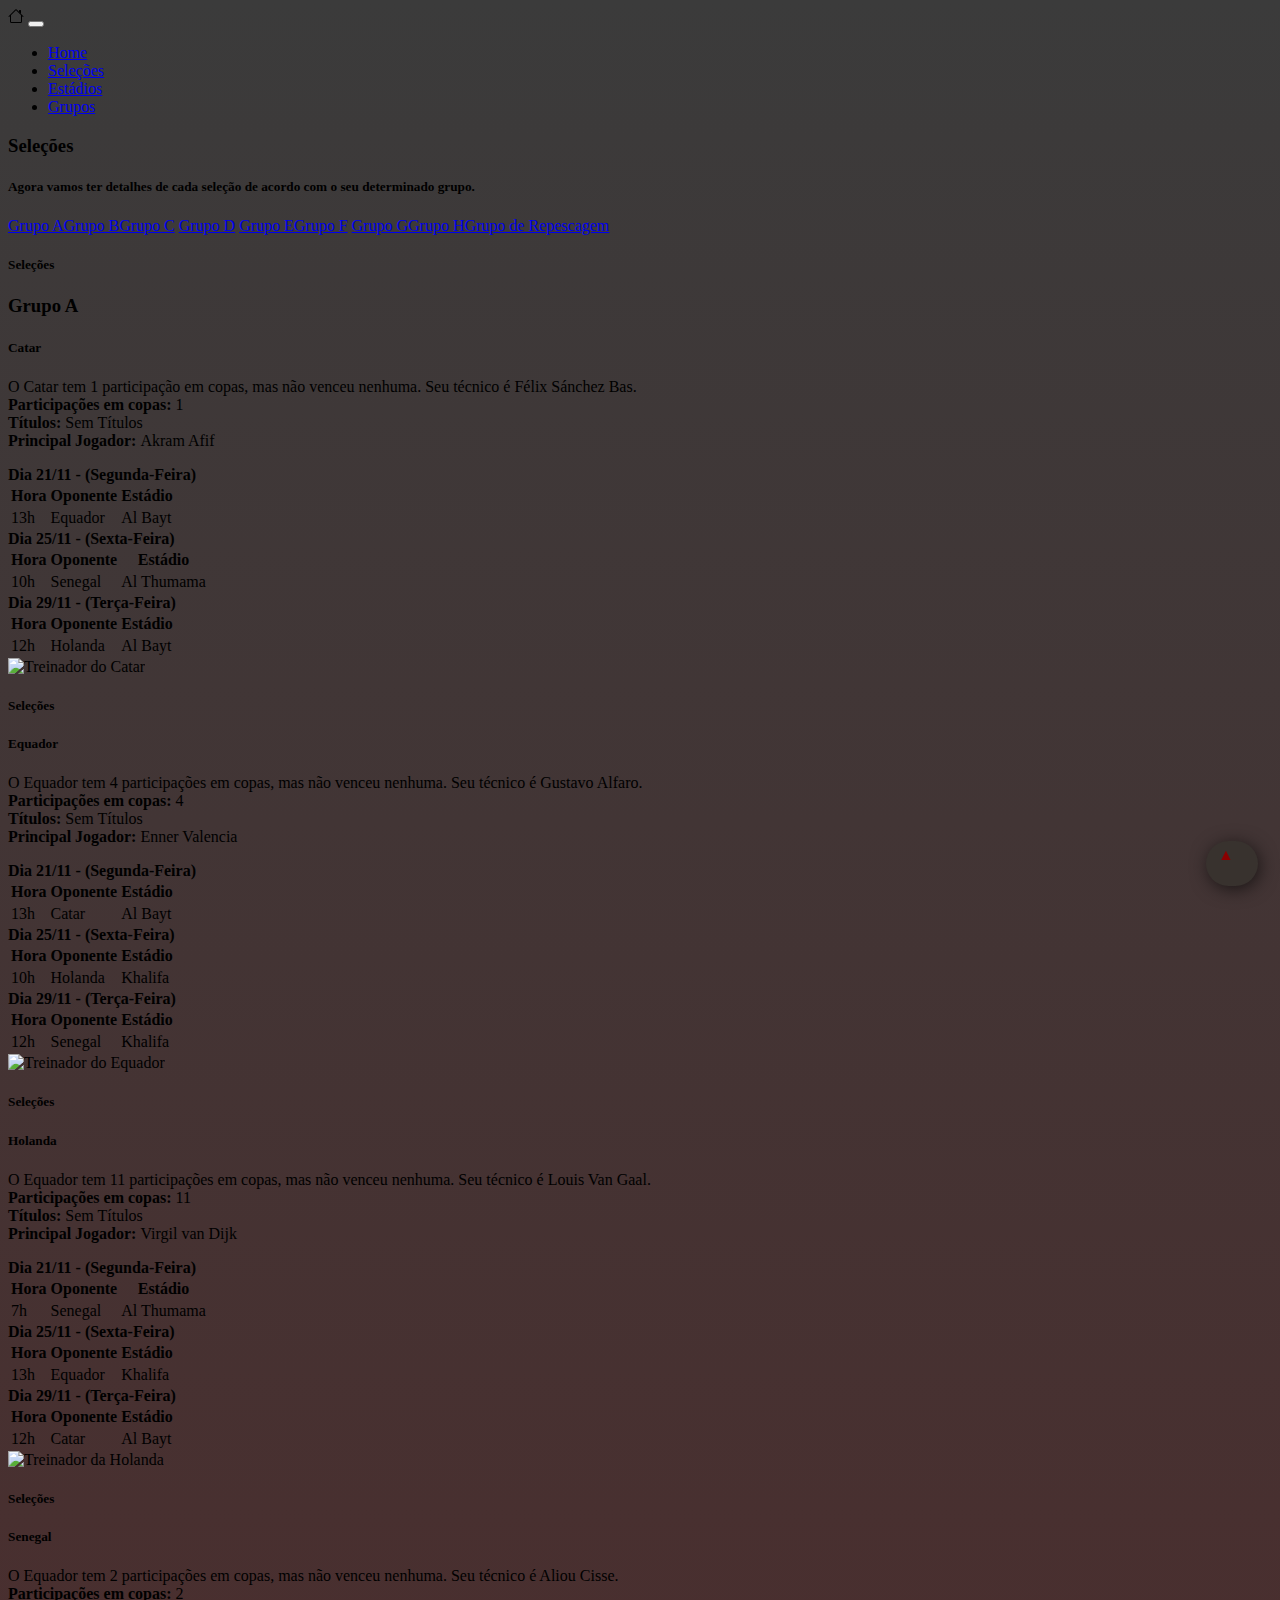
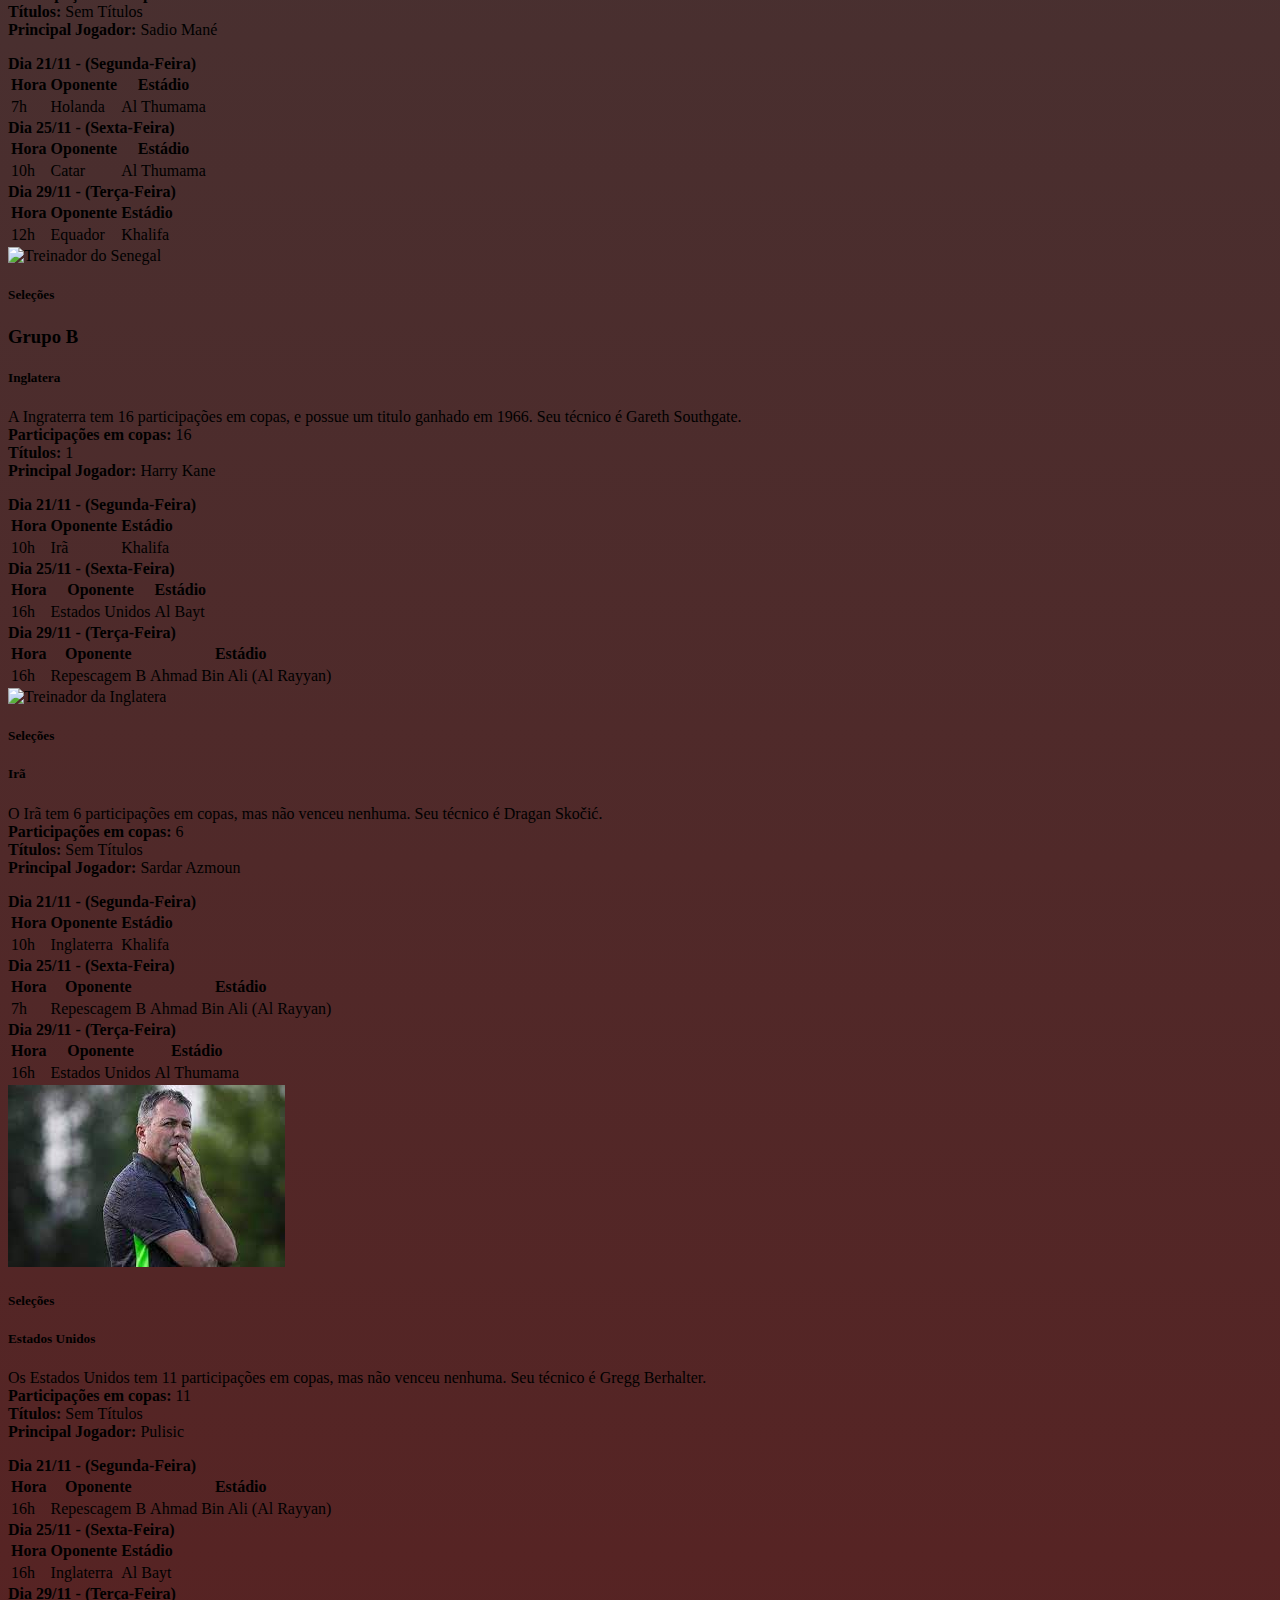
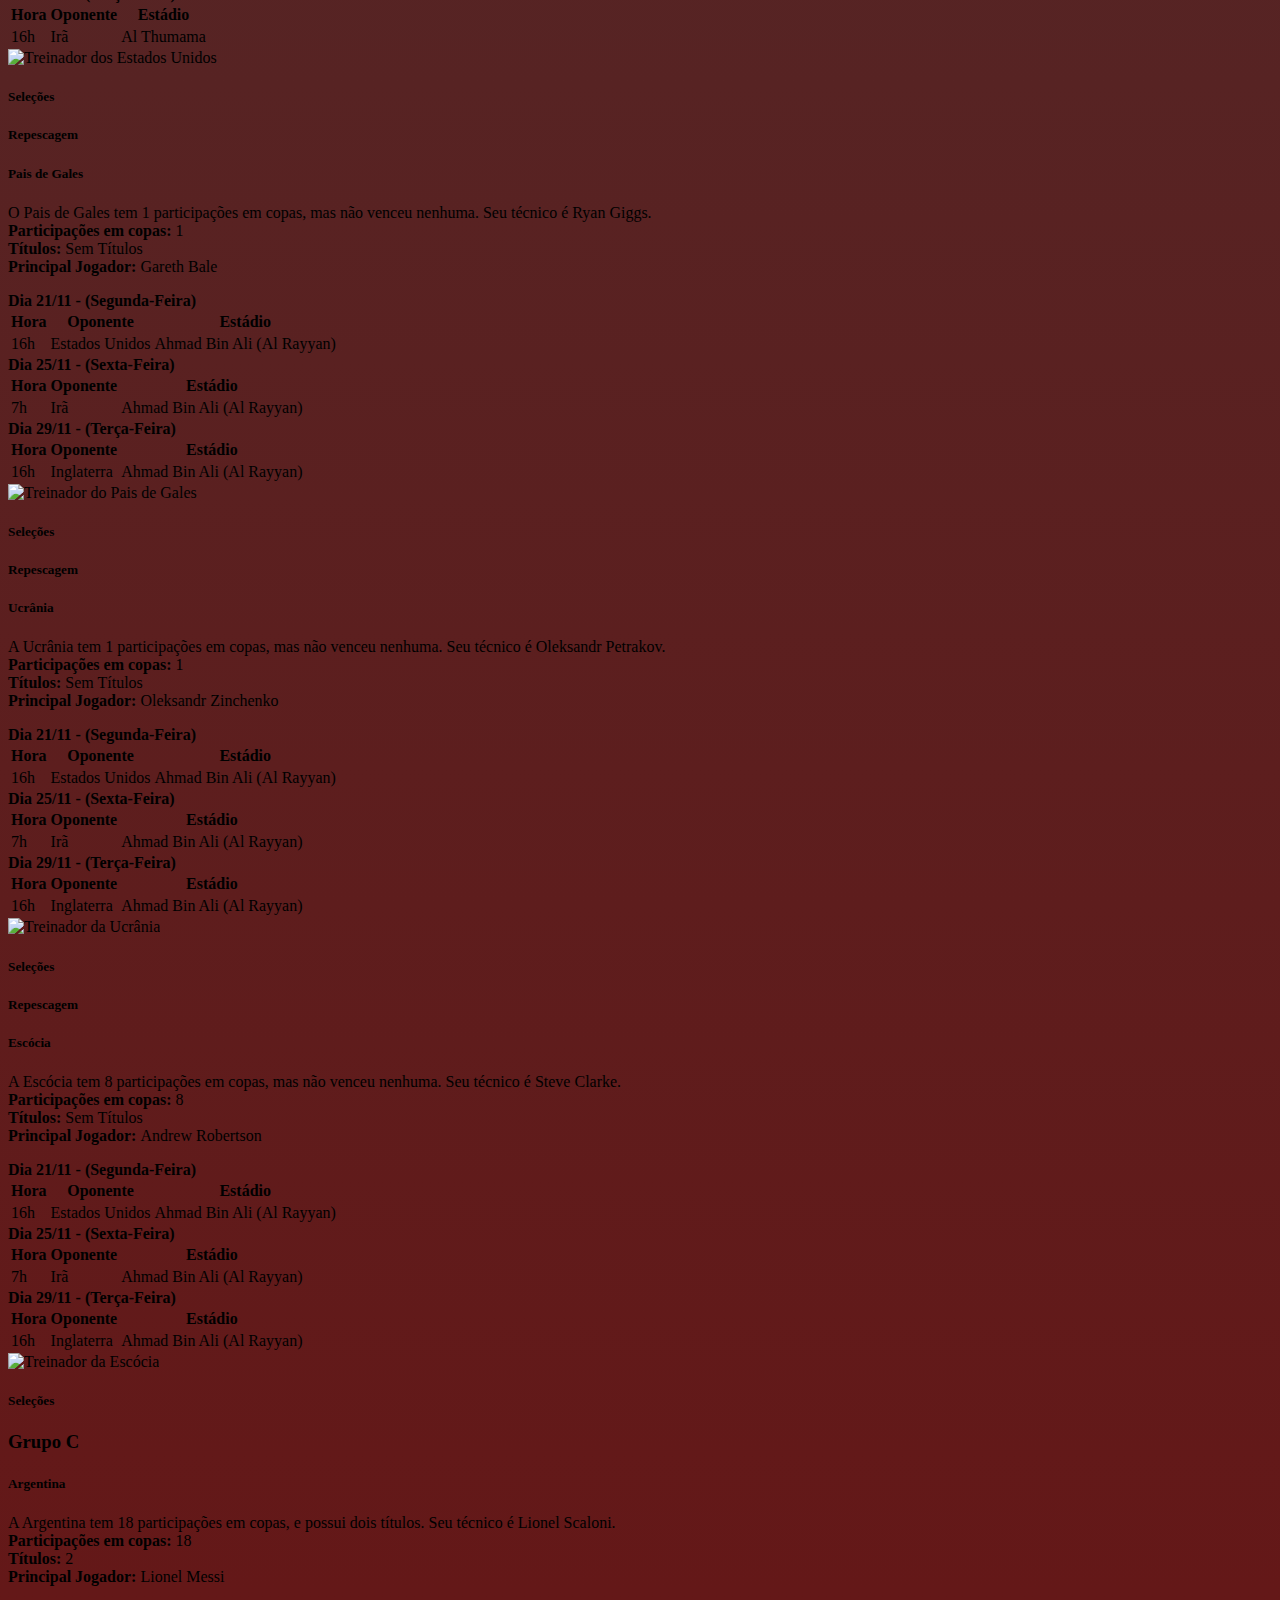
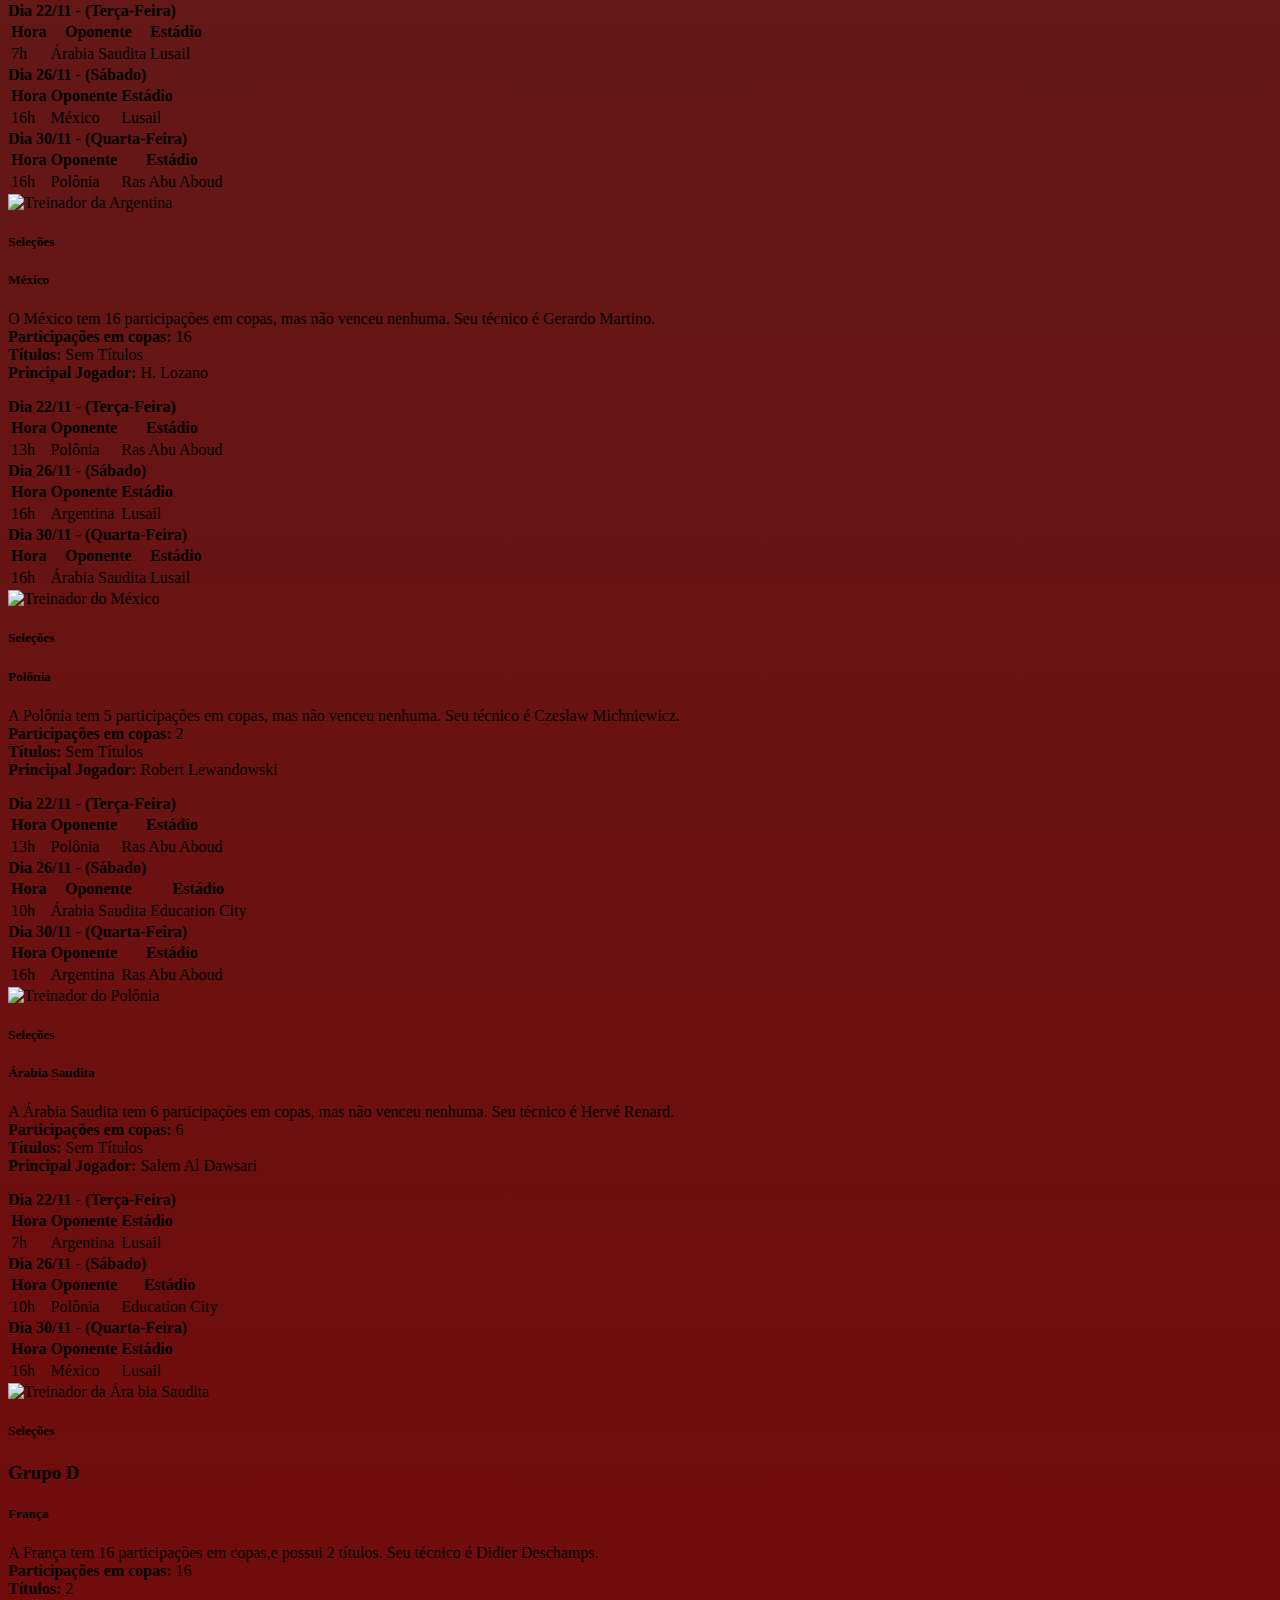
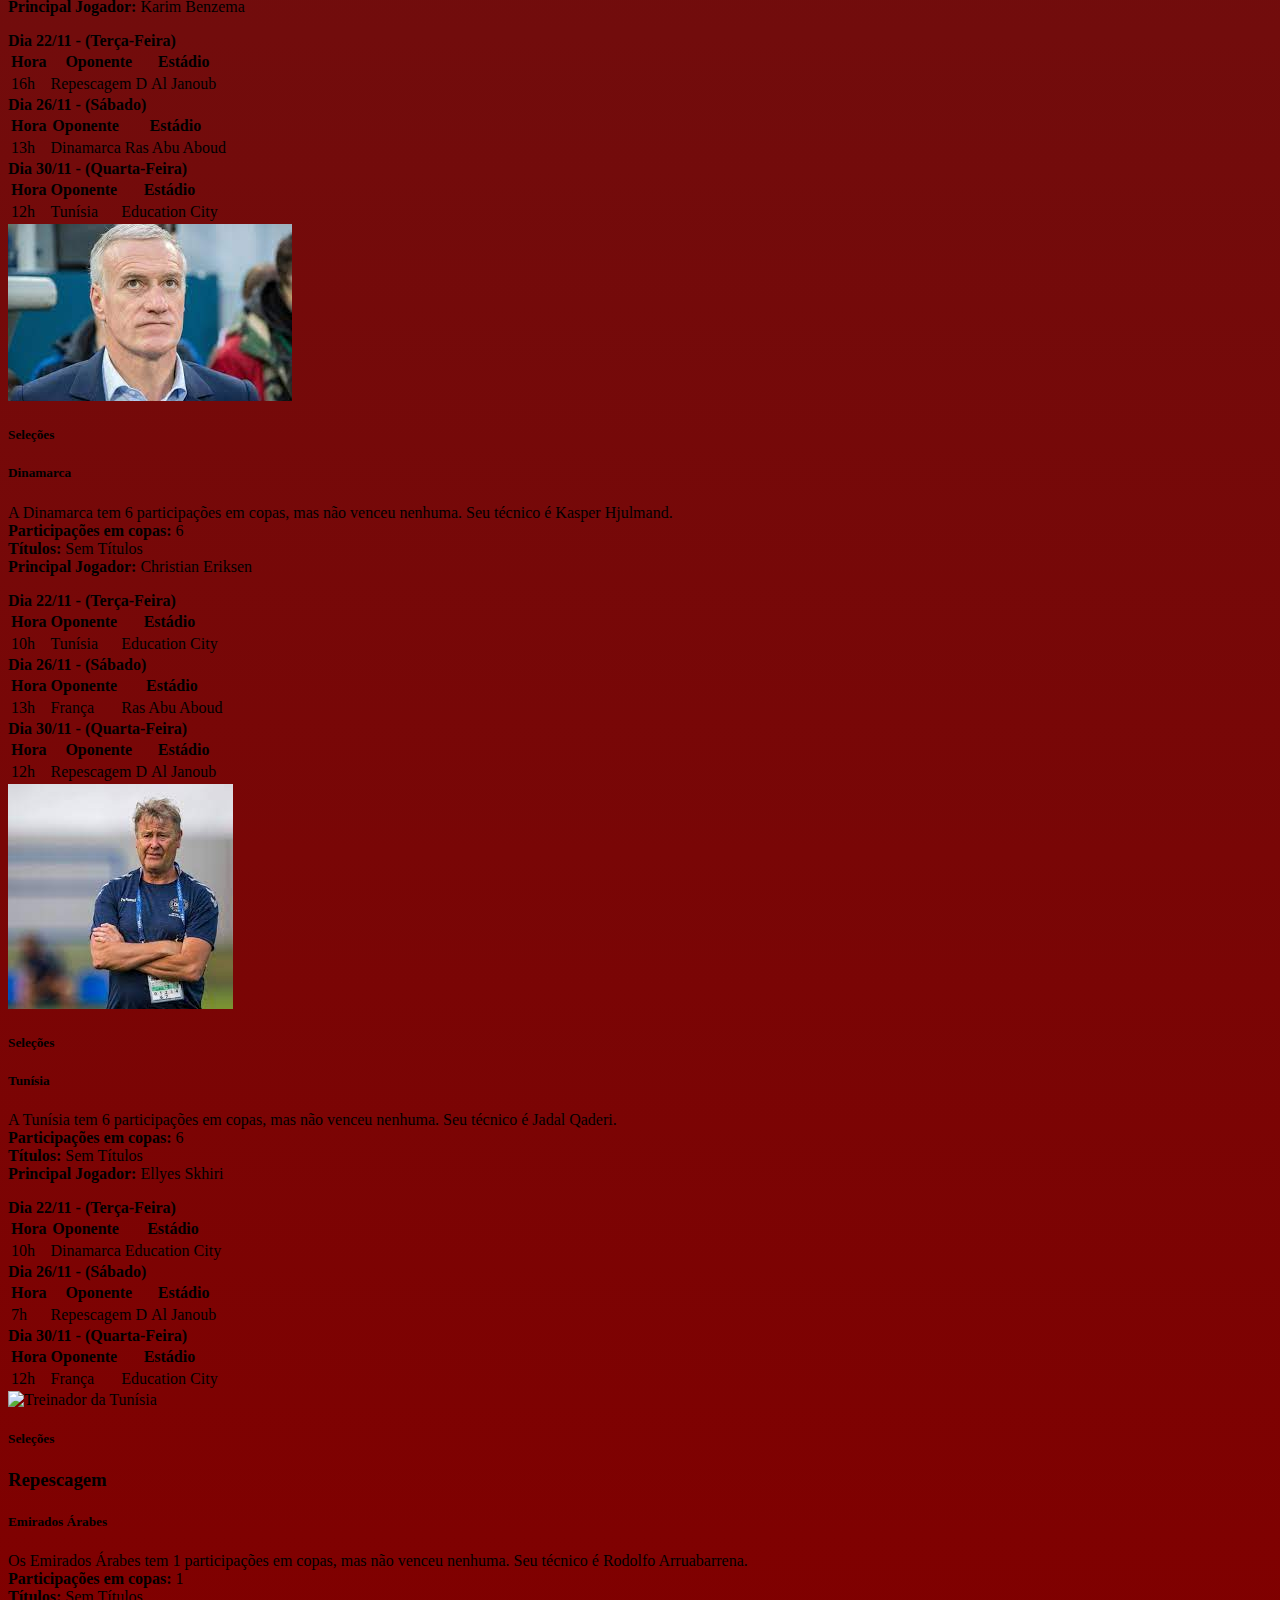
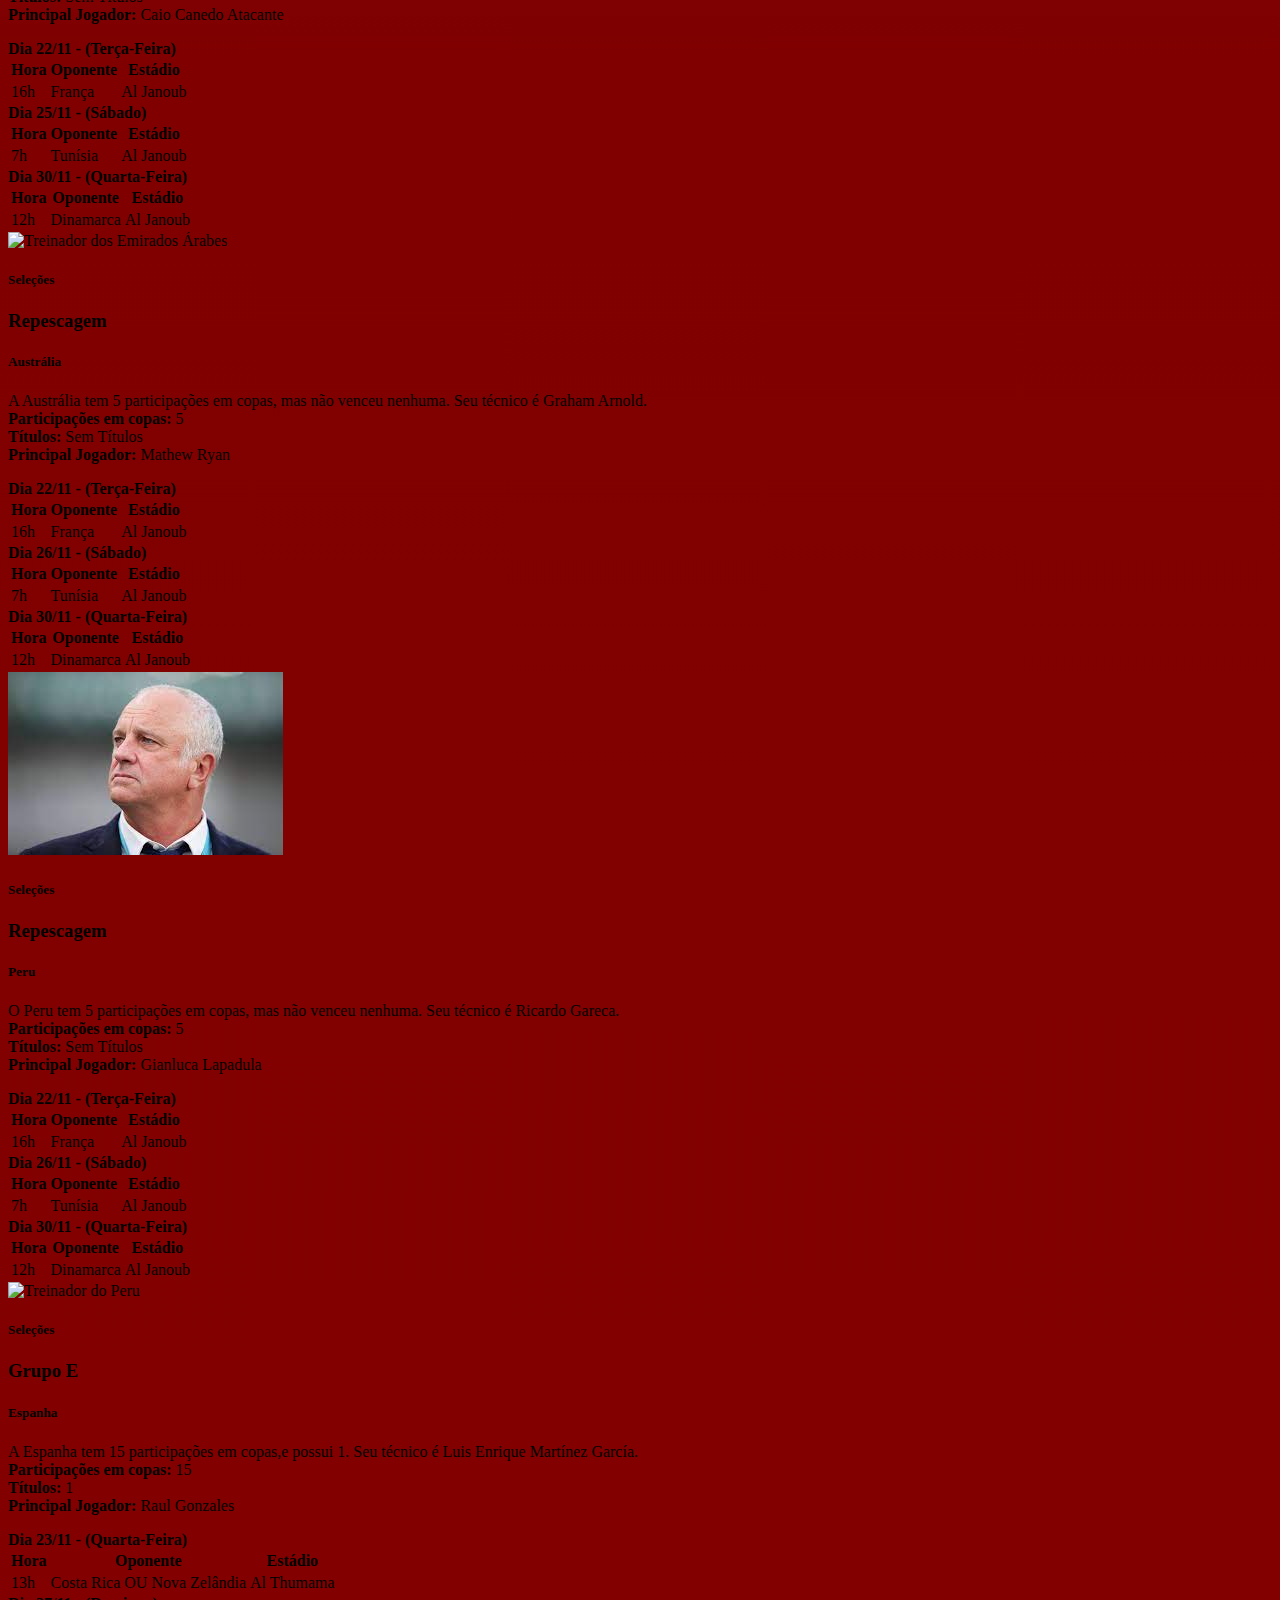
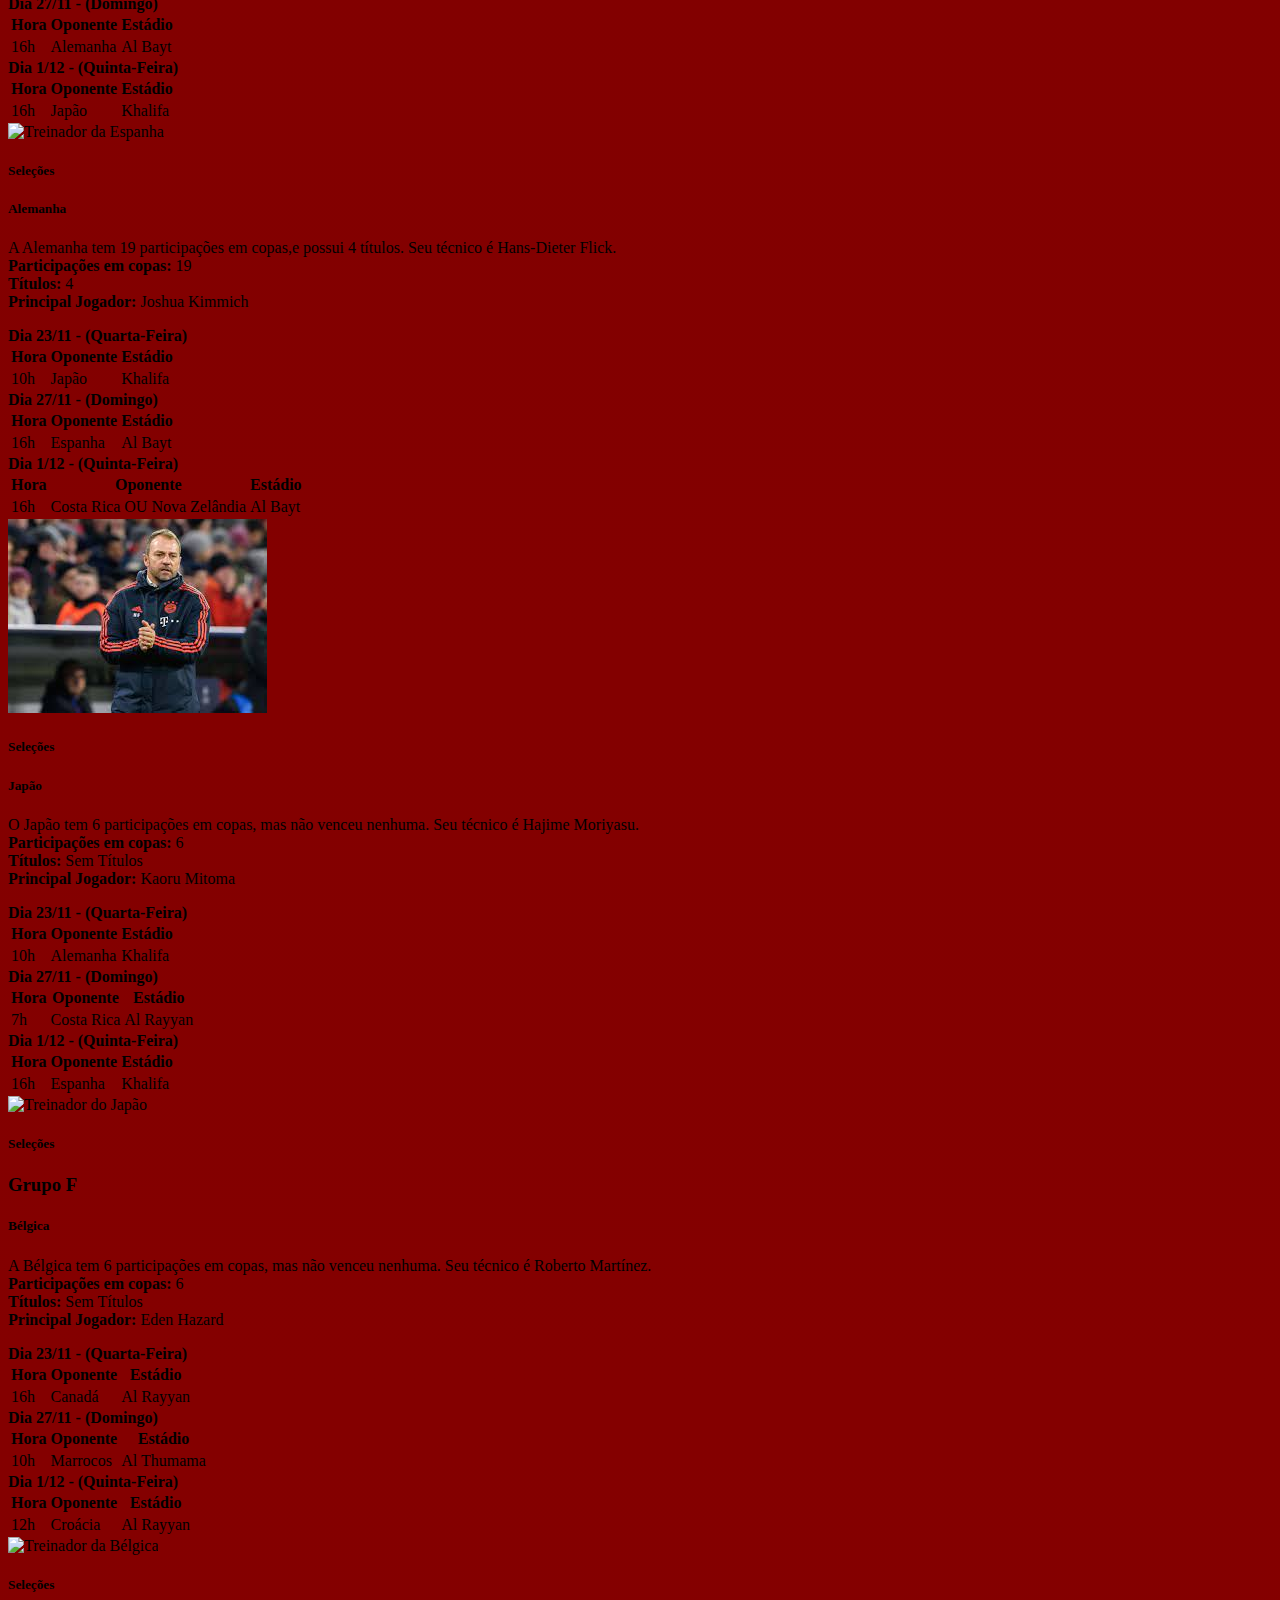
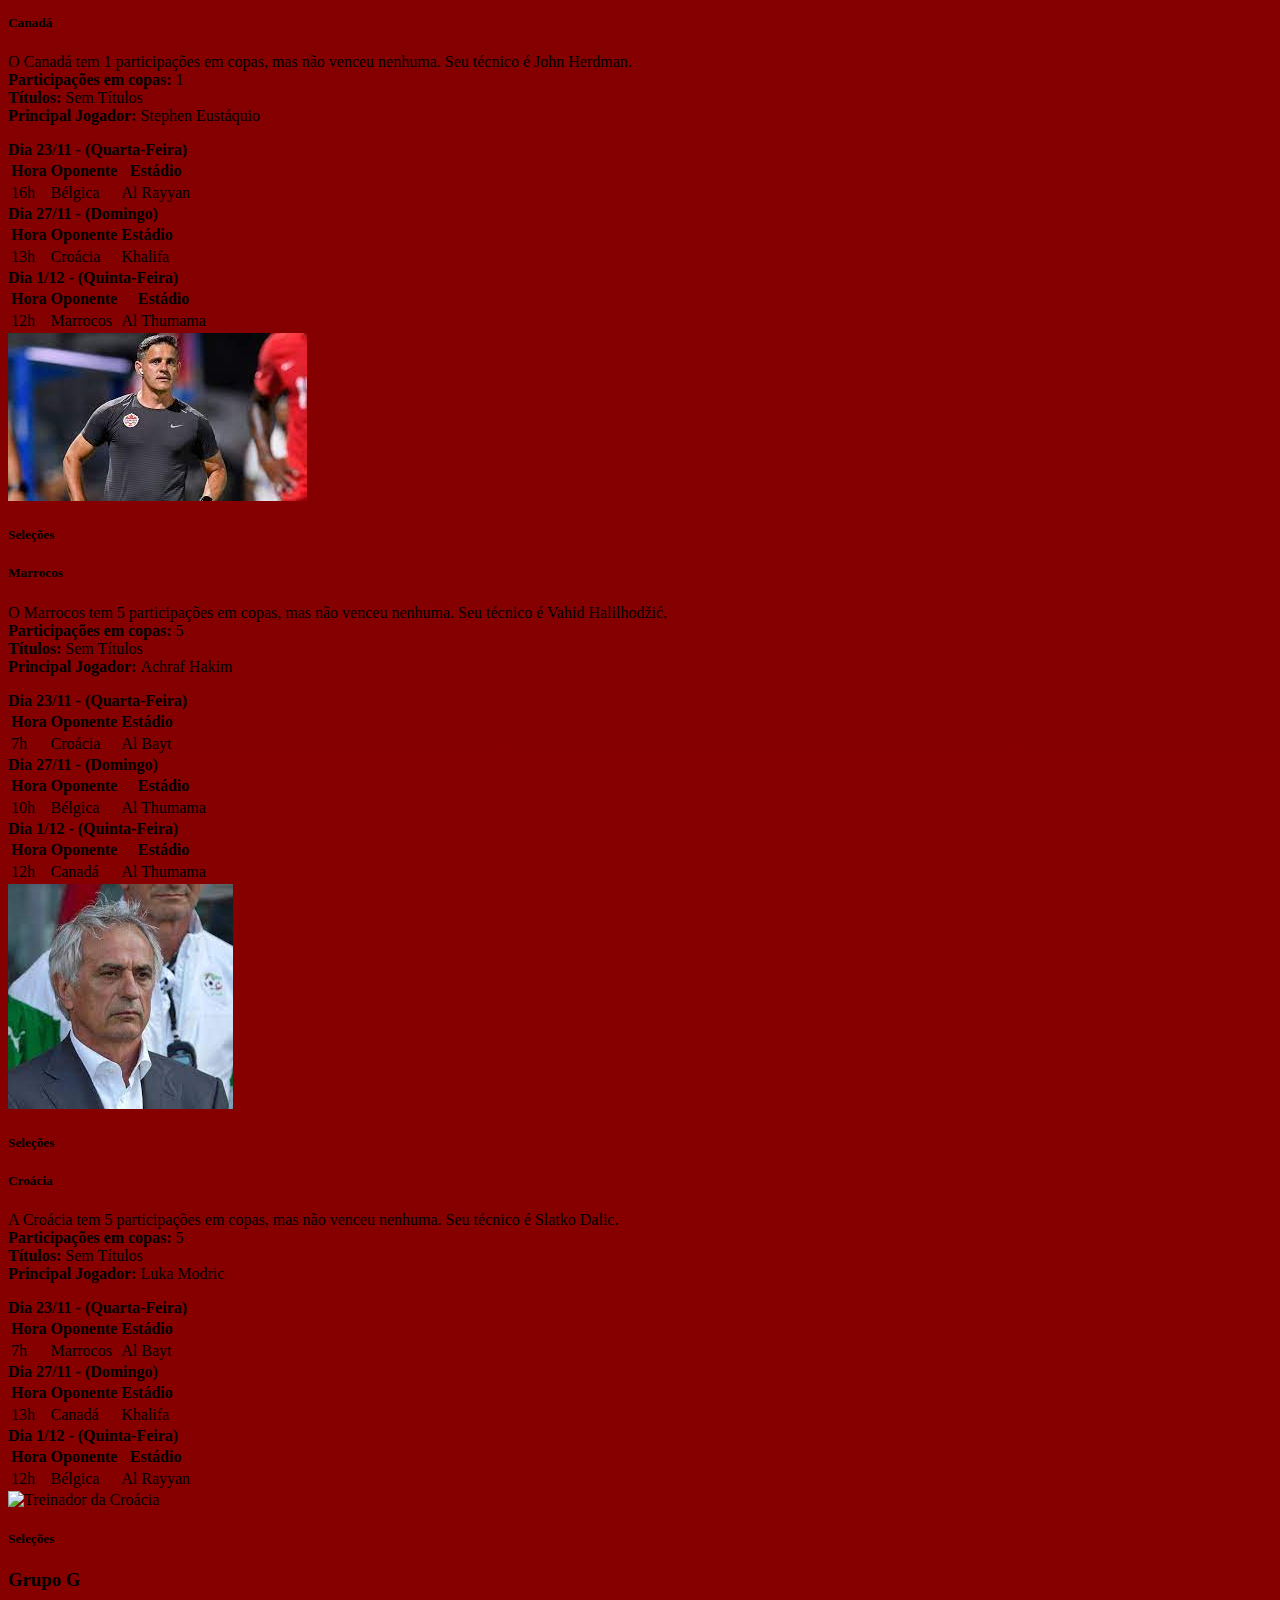
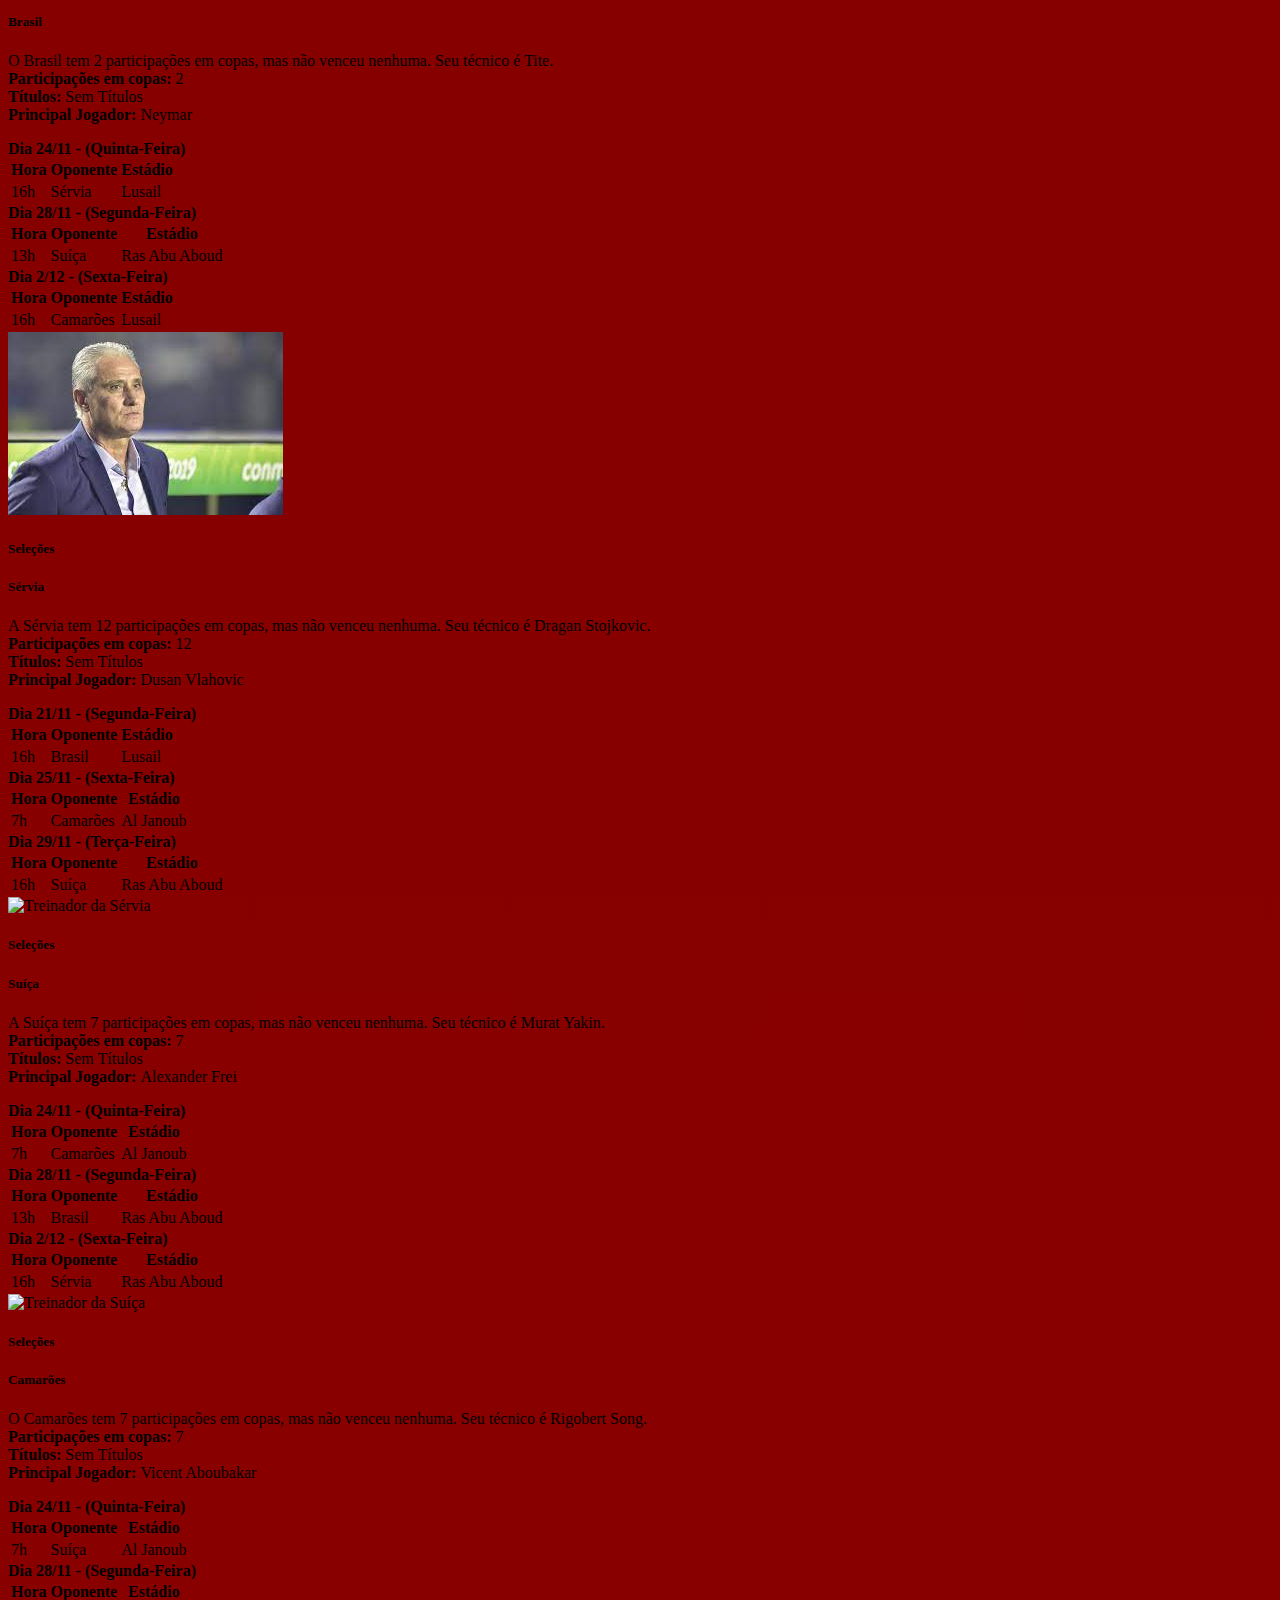
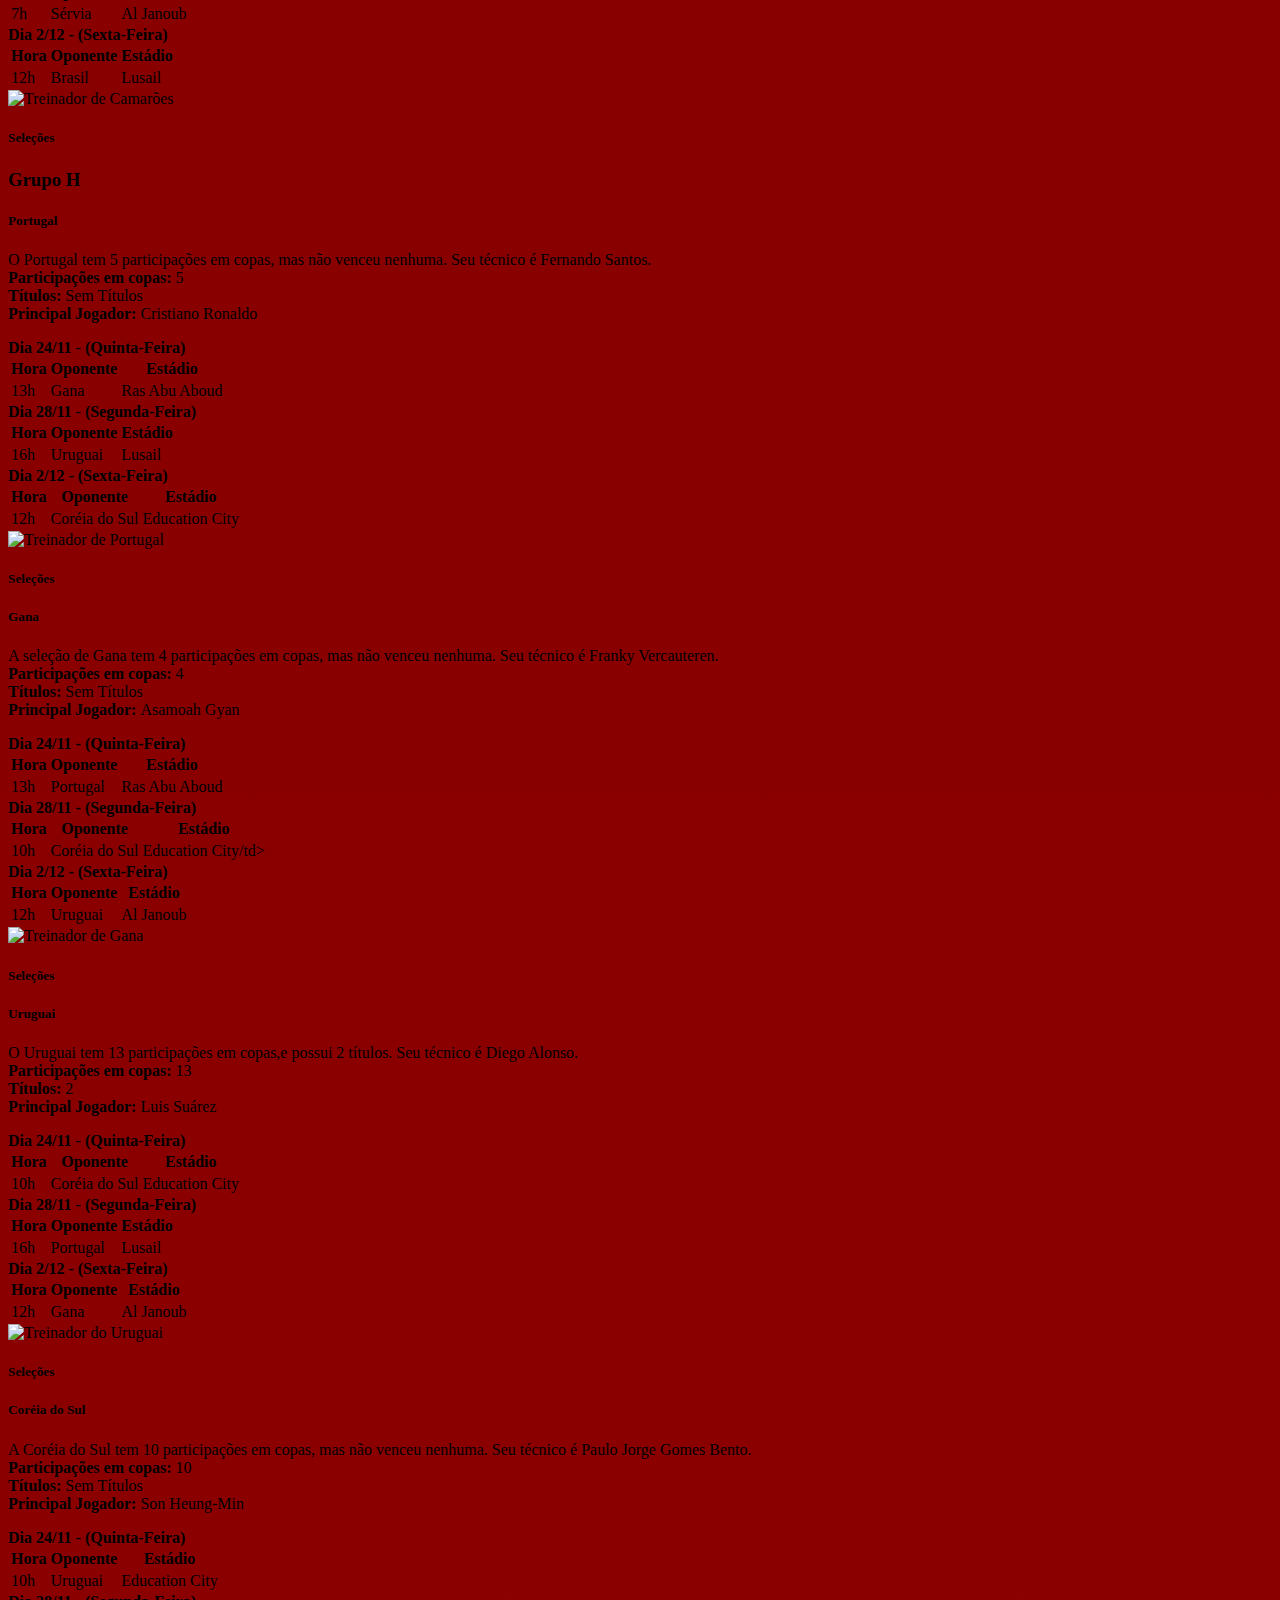
==== pages/country_page.html @ 84c32cf2 "Subindo v1.0" ====
<!DOCTYPE html>
<html lang="en">
<head>
    <meta charset="UTF-8">
    <meta http-equiv="X-UA-Compatible" content="IE=edge">
    <meta name="viewport" content="width=device-width, initial-scale=1.0">
    <title>FIFA WORLD CUP - Seleções</title>
    <link rel="shortcut icon" href="/src/favicon.ico" type="image/x-icon">
    <link href="https://cdn.jsdelivr.net/npm/bootstrap@5.1.3/dist/css/bootstrap.min.css" rel="stylesheet"
        integrity="sha384-1BmE4kWBq78iYhFldvKuhfTAU6auU8tT94WrHftjDbrCEXSU1oBoqyl2QvZ6jIW3" crossorigin="anonymous">
    <link href="/styles/country_page.css" type="text/css" rel="stylesheet">
    <link type="text/css" rel="stylesheet" href="/styles/navhover.css">
</head>
<body>

    <nav class="navbar navbar-expand-lg navbar-light bg-light sticky-top">
        <a class="px-5" href="#"><img src="/src/house.svg"></a>
        <button class="navbar-toggler" type="button" data-toggle="collapse" data-target="#navbarNav" aria-controls="navbarNav" aria-expanded="false" aria-label="Toggle navigation">
          <span class="navbar-toggler-icon"></span>
        </button>
        <div class="collapse navbar-collapse" id="navbarNav">
            <ul class="navbar-nav">
            <li class="nav-item active">
                <a class="nav-link" href="main_page.html">Home</a>
            </li>
            <li class="nav-item">
                <a class="nav-link" href="country_page.html">Seleções</a>
            </li>
            <li class="nav-item">
                <a class="nav-link" href="stadium.html">Estádios</a>
            </li>
            <li class="nav-item">
                <a class="nav-link" href="groups.html">Grupos</a>
                </li>
            </ul>
        </div>
    </nav>

    <section class="row text-center py-5 px-5 text-light"> 
            <h3>Seleções</h3>
            <h5>Agora vamos ter detalhes de cada seleção de acordo com o seu determinado grupo.</h5>
            <div class="row d-inline text-decoration-none">
                <a class="text-decoration-none" href="#grupo-a">Grupo A</a><a class="text-decoration-none" href="#grupo-b">Grupo B</a><a class="text-decoration-none" href="#grupo-c">Grupo C</a>
                <a class="text-decoration-none" href="#grupo-d">Grupo D</a> <a class="text-decoration-none" href="#grupo-e">Grupo E</a><a class="text-decoration-none" href="#grupo-f">Grupo F</a>
                <a class="text-decoration-none" href="#grupo-g">Grupo G</a><a class="text-decoration-none" href="#grupo-h">Grupo H</a><a class="text-decoration-none" href="#repescagem">Grupo de Repescagem</a>
            </div>
            

    </section>

    <section id="grupo-a" class="row py-5 px-5 text-light">
        <div class="col-8 text-light">
            <h5>Seleções</h5>
            <h3 >Grupo A</h3>
            <h5>Catar</h5>
            <p>
                O Catar tem 1 participação em copas, mas não venceu nenhuma. Seu técnico é Félix Sánchez Bas. <br>
                <strong>Participações em copas: </strong>1<br>
                <strong>Títulos: </strong>Sem Títulos<br>
                <strong>Principal Jogador: </strong> Akram Afif<br>
                
            </p>
            <strong> Dia 21/11 - (Segunda-Feira)</strong>
            <table class="table table-striped table-dark  text-center text-light ">
                <tr><th>Hora</th><th>Oponente</th><th>Estádio</th></tr>
                <tr><td>13h</td> <td>Equador</td> <td>Al Bayt</td></tr>
            </table>
            <strong> Dia 25/11 - (Sexta-Feira)</strong>
            <table class="table table-striped table-dark text-center text-light fluid">
                <tr><th>Hora</th><th>Oponente</th><th>Estádio</th></tr>
                <tr><td>10h</td> <td>Senegal</td> <td>Al Thumama</td></tr>
            </table>
            <strong> Dia 29/11 - (Terça-Feira)</strong>
            <table class="table table-striped table-dark text-center text-light fluid">
                <tr><th>Hora</th><th>Oponente</th><th>Estádio</th></tr>
                <tr><td>12h</td> <td>Holanda</td> <td>Al Bayt</td></tr>
            </table>
            
        </div>
        <img class="col-4" src="https://upload.wikimedia.org/wikipedia/commons/5/5b/F%C3%A9lix_S%C3%A1nchez_Bas.jpg" alt="Treinador do Catar">
    </section>
    <section class="row py-5 px-5 text-light">
        <div class="col-8 text-light">
            <h5>Seleções</h5>
            <h5>Equador</h5>
            <p>
                O Equador tem 4 participações em copas, mas não venceu nenhuma. Seu técnico é Gustavo Alfaro. <br>
                <strong>Participações em copas: </strong>4<br>
                <strong>Títulos: </strong>Sem Títulos<br>
                <strong>Principal Jogador: </strong> Enner Valencia<br>
                
            </p>
            <strong> Dia 21/11 - (Segunda-Feira)</strong>
            <table class="table table-striped table-dark  text-center text-light ">
                <tr><th>Hora</th><th>Oponente</th><th>Estádio</th></tr>
                <tr><td>13h</td> <td>Catar</td> <td>Al Bayt</td></tr>
            </table>
            <strong> Dia 25/11 - (Sexta-Feira)</strong>
            <table class="table table-striped table-dark text-center text-light fluid">
                <tr><th>Hora</th><th>Oponente</th><th>Estádio</th></tr>
                <tr><td>10h</td> <td>Holanda</td> <td>Khalifa</td></tr>
            </table>
            <strong> Dia 29/11 - (Terça-Feira)</strong>
            <table class="table table-striped table-dark text-center text-light fluid">
                <tr><th>Hora</th><th>Oponente</th><th>Estádio</th></tr>
                <tr><td>12h</td> <td>Senegal</td> <td>Khalifa</td></tr>
            </table>
            
        </div>
        <img class="col-4 row-4" src="https://p7s5h3q6.stackpathcdn.com/wp-content/uploads/2021/04/GUSTAVO-ALFARO-ECUADOR-TRI-compressed-640x434.jpg" alt="Treinador do Equador">
    </section>
    <section class="row py-5 px-5 text-light">
        <div class="col-8 text-light">
            <h5>Seleções</h5>
            <h5>Holanda</h5>
            <p>
                O Equador tem 11 participações em copas, mas não venceu nenhuma. Seu técnico é Louis Van Gaal. <br>
                <strong>Participações em copas: </strong>11<br>
                <strong>Títulos: </strong>Sem Títulos<br>
                <strong>Principal Jogador: </strong>Virgil van Dijk <br>
                
            </p>
            <strong> Dia 21/11 - (Segunda-Feira)</strong>
            <table class="table table-striped table-dark  text-center text-light ">
                <tr><th>Hora</th><th>Oponente</th><th>Estádio</th></tr>
                <tr><td>7h</td> <td>Senegal</td> <td>Al Thumama</td></tr>
            </table>
            <strong> Dia 25/11 - (Sexta-Feira)</strong>
            <table class="table table-striped table-dark text-center text-light fluid">
                <tr><th>Hora</th><th>Oponente</th><th>Estádio</th></tr>
                <tr><td>13h</td> <td>Equador</td> <td>Khalifa</td></tr>
            </table>
            <strong> Dia 29/11 - (Terça-Feira)</strong>
            <table class="table table-striped table-dark text-center text-light fluid">
                <tr><th>Hora</th><th>Oponente</th><th>Estádio</th></tr>
                <tr><td>12h</td> <td>Catar</td> <td> Al Bayt</td></tr>
            </table>
            
        </div>
        <img class="col-4 row-4" src="https://i.dailymail.co.uk/1s/2022/04/03/23/56172575-10682219-image-m-15_1649023352311.jpg" alt="Treinador da Holanda">
    </section>
    <section class="row py-5 px-5 text-light">
        <div class="col-8 text-light">
            <h5>Seleções</h5>
            <h5>Senegal</h5>
            <p>
                O Equador tem 2 participações em copas, mas não venceu nenhuma. Seu técnico é Aliou Cisse. <br>
                <strong>Participações em copas: </strong>2<br>
                <strong>Títulos: </strong>Sem Títulos<br>
                <strong>Principal Jogador: </strong>Sadio Mané<br>
                
            </p>
            <strong> Dia 21/11 - (Segunda-Feira)</strong>
            <table class="table table-striped table-dark  text-center text-light ">
                <tr><th>Hora</th><th>Oponente</th><th>Estádio</th></tr>
                <tr><td>7h</td> <td>Holanda</td> <td>Al Thumama</td></tr>
            </table>
            <strong> Dia 25/11 - (Sexta-Feira)</strong>
            <table class="table table-striped table-dark text-center text-light fluid">
                <tr><th>Hora</th><th>Oponente</th><th>Estádio</th></tr>
                <tr><td>10h</td> <td>Catar</td> <td>Al Thumama</td></tr>
            </table>
            <strong> Dia 29/11 - (Terça-Feira)</strong>
            <table class="table table-striped table-dark text-center text-light fluid">
                <tr><th>Hora</th><th>Oponente</th><th>Estádio</th></tr>
                <tr><td>12h</td> <td>Equador</td> <td> Khalifa</td></tr>
            </table>
            
        </div>
        <img class="col-4 row-4" src="https://www.africanleadershipmagazine.co.uk/wp-content/uploads/2022/02/Aliou-Cisseee.jpg" alt="Treinador do Senegal">
    </section>
    <section id="grupo-b" class="row py-5 px-5 text-light">
        <div class="col-8 text-light">
            <h5>Seleções</h5>
            <h3>Grupo B</h3>
            <h5>Inglatera</h5>
            <p>
                A Ingraterra tem 16 participações em copas, e possue um titulo ganhado em 1966. Seu técnico é Gareth Southgate. <br>
                <strong>Participações em copas: </strong>16<br>
                <strong>Títulos: </strong>1 <br>
                <strong>Principal Jogador: </strong>Harry Kane<br>
                
            </p>
            <strong> Dia 21/11 - (Segunda-Feira)</strong>
            <table class="table table-striped table-dark  text-center text-light ">
                <tr><th>Hora</th><th>Oponente</th><th>Estádio</th></tr>
                <tr><td>10h</td> <td>Irã</td> <td>Khalifa</td></tr>
            </table>
            <strong> Dia 25/11 - (Sexta-Feira)</strong>
            <table class="table table-striped table-dark text-center text-light fluid">
                <tr><th>Hora</th><th>Oponente</th><th>Estádio</th></tr>
                <tr><td>16h</td> <td>Estados Unidos</td> <td>Al Bayt</td></tr>
            </table>
            <strong> Dia 29/11 - (Terça-Feira)</strong>
            <table class="table table-striped table-dark text-center text-light fluid">
                <tr><th>Hora</th><th>Oponente</th><th>Estádio</th></tr>
                <tr><td>16h</td> <td>Repescagem B</td> <td> Ahmad Bin Ali (Al Rayyan)</td></tr>
            </table>
            
        </div>
        <img class="col-4 row-4" src="https://elitesoccercoaching.net/wp-content/uploads/2020/06/gareth-southgate-1.jpg" alt="Treinador da Inglatera">
    </section>
    <section class="row py-5 px-5 text-light">
        <div class="col-8 text-light">
            <h5>Seleções</h5>
            <h5>Irã</h5>
            <p>
                O Irã tem 6 participações em copas, mas não venceu nenhuma. Seu técnico é Dragan Skočić. <br>
                <strong>Participações em copas: </strong>6<br>
                <strong>Títulos: </strong>Sem Títulos<br>
                <strong>Principal Jogador: </strong>Sardar Azmoun<br>
                
            </p>
            <strong> Dia 21/11 - (Segunda-Feira)</strong>
            <table class="table table-striped table-dark  text-center text-light ">
                <tr><th>Hora</th><th>Oponente</th><th>Estádio</th></tr>
                <tr><td>10h</td> <td>Inglaterra</td> <td>Khalifa</td></tr>
            </table>
            <strong> Dia 25/11 - (Sexta-Feira)</strong>
            <table class="table table-striped table-dark text-center text-light fluid">
                <tr><th>Hora</th><th>Oponente</th><th>Estádio</th></tr>
                <tr><td>7h</td> <td>Repescagem B</td> <td>Ahmad Bin Ali (Al Rayyan)</td></tr>
            </table>
            <strong> Dia 29/11 - (Terça-Feira)</strong>
            <table class="table table-striped table-dark text-center text-light fluid">
                <tr><th>Hora</th><th>Oponente</th><th>Estádio</th></tr>
                <tr><td>16h</td> <td>Estados Unidos</td> <td>Al Thumama</td></tr>
            </table>
            
        </div>
        <img class="col-4 row-4" src="[data-uri]" alt="Treinador do Irã">
    </section>
    <section class="row py-5 px-5 text-light">
        <div class="col-8 text-light">
            <h5>Seleções</h5>            
            <h5>Estados Unidos</h5>
            <p>
                Os Estados Unidos tem 11 participações em copas, mas não venceu nenhuma. Seu técnico é Gregg Berhalter. <br>
                <strong>Participações em copas: </strong>11<br>
                <strong>Títulos: </strong>Sem Títulos<br>
                <strong>Principal Jogador: </strong>Pulisic<br>
                
            </p>
            <strong> Dia 21/11 - (Segunda-Feira)</strong>
            <table class="table table-striped table-dark  text-center text-light ">
                <tr><th>Hora</th><th>Oponente</th><th>Estádio</th></tr>
                <tr><td>16h</td> <td>Repescagem B</td> <td>Ahmad Bin Ali (Al Rayyan)</td></tr>
            </table>
            <strong> Dia 25/11 - (Sexta-Feira)</strong>
            <table class="table table-striped table-dark text-center text-light fluid">
                <tr><th>Hora</th><th>Oponente</th><th>Estádio</th></tr>
                <tr><td>16h</td> <td>Inglaterra</td> <td>Al Bayt</td></tr>
            </table>
            <strong> Dia 29/11 - (Terça-Feira)</strong>
            <table class="table table-striped table-dark text-center text-light fluid">
                <tr><th>Hora</th><th>Oponente</th><th>Estádio</th></tr>
                <tr><td>16h</td> <td>Irã</td> <td>Al Thumama</td></tr>
            </table>
            
        </div>
        <img class="col-4 row-4" src="https://liverampup.com/uploads/celebrity/gregg-berhalter-salary-high-school.jpg" alt="Treinador dos Estados Unidos">
    </section>
    <section id="repescagem" class="row py-5 px-5 text-light">
        <div class="col-8 text-light">
            <h5>Seleções</h5>
            <h5>Repescagem</h5> 
            <h5>Pais de Gales </h5>
            <p>
                O Pais de Gales tem 1 participações em copas, mas não venceu nenhuma. Seu técnico é Ryan Giggs. <br>
                <strong>Participações em copas: </strong>1<br>
                <strong>Títulos: </strong>Sem Títulos<br>
                <strong>Principal Jogador: </strong>Gareth Bale<br>
                
            </p>
            <strong> Dia 21/11 - (Segunda-Feira)</strong>
            <table class="table table-striped table-dark  text-center text-light ">
                <tr><th>Hora</th><th>Oponente</th><th>Estádio</th></tr>
                <tr><td>16h</td> <td>Estados Unidos</td> <td>Ahmad Bin Ali (Al Rayyan)</td></tr>
            </table>
            <strong> Dia 25/11 - (Sexta-Feira)</strong>
            <table class="table table-striped table-dark text-center text-light fluid">
                <tr><th>Hora</th><th>Oponente</th><th>Estádio</th></tr>
                <tr><td>7h</td> <td>Irã</td> <td>Ahmad Bin Ali (Al Rayyan)</td></tr>
            </table>
            <strong> Dia 29/11 - (Terça-Feira)</strong>
            <table class="table table-striped table-dark text-center text-light fluid">
                <tr><th>Hora</th><th>Oponente</th><th>Estádio</th></tr>
                <tr><td>16h</td> <td>Inglaterra</td> <td>Ahmad Bin Ali (Al Rayyan)</td></tr>
            </table>
            
        </div>
        <img class="col-4 row-4" src="https://conteudo.imguol.com.br/c/esporte/e7/2020/11/03/ryan-giggs-ex-jogador-do-manchester-united-e-atual-tecnico-da-selecao-do-pais-de-gales-1604401367823_v2_450x337.jpg.webp" alt="Treinador do Pais de Gales">
    </section>    
    <section class="row py-5 px-5 text-light">
        <div class="col-8 text-light">
            <h5>Seleções</h5>
            <h5>Repescagem</h5> 
            <h5>Ucrânia </h5>
            <p>
               A Ucrânia tem 1 participações em copas, mas não venceu nenhuma. Seu técnico é Oleksandr Petrakov. <br>
                <strong>Participações em copas: </strong>1<br>
                <strong>Títulos: </strong>Sem Títulos<br>
                <strong>Principal Jogador: </strong>Oleksandr Zinchenko<br>
                
            </p>
            <strong> Dia 21/11 - (Segunda-Feira)</strong>
            <table class="table table-striped table-dark  text-center text-light ">
                <tr><th>Hora</th><th>Oponente</th><th>Estádio</th></tr>
                <tr><td>16h</td> <td>Estados Unidos</td> <td>Ahmad Bin Ali (Al Rayyan)</td></tr>
            </table>
            <strong> Dia 25/11 - (Sexta-Feira)</strong>
            <table class="table table-striped table-dark text-center text-light fluid">
                <tr><th>Hora</th><th>Oponente</th><th>Estádio</th></tr>
                <tr><td>7h</td> <td>Irã</td> <td>Ahmad Bin Ali (Al Rayyan)</td></tr>
            </table>
            <strong> Dia 29/11 - (Terça-Feira)</strong>
            <table class="table table-striped table-dark text-center text-light fluid">
                <tr><th>Hora</th><th>Oponente</th><th>Estádio</th></tr>
                <tr><td>16h</td> <td>Inglaterra</td> <td>Ahmad Bin Ali (Al Rayyan)</td></tr>
            </table>
            
        </div>
        <img class="col-4 row-4" src="https://uaf.ua/photos/U-17/bannikov-2019/%D0%BF%D0%B5%D1%82%D1%80%D0%B0%D0%BA%D0%BE%D0%B2-%D0%BD%D0%BE%D0%B2-%D0%B1%D0%B0%D0%BD-1-min.jpg" alt="Treinador da Ucrânia">
    </section>
    <section class="row py-5 px-5 text-light">
        <div class="col-8 text-light">
            <h5>Seleções</h5>
            <h5>Repescagem</h5> 
            <h5>Escócia </h5>
            <p>
                A Escócia tem 8 participações em copas, mas não venceu nenhuma. Seu técnico é Steve Clarke. <br>
                <strong>Participações em copas: </strong>8<br>
                <strong>Títulos: </strong>Sem Títulos<br>
                <strong>Principal Jogador: </strong>Andrew Robertson<br>
                
            </p>
            <strong> Dia 21/11 - (Segunda-Feira)</strong>
            <table class="table table-striped table-dark  text-center text-light ">
                <tr><th>Hora</th><th>Oponente</th><th>Estádio</th></tr>
                <tr><td>16h</td> <td>Estados Unidos</td> <td>Ahmad Bin Ali (Al Rayyan)</td></tr>
            </table>
            <strong> Dia 25/11 - (Sexta-Feira)</strong>
            <table class="table table-striped table-dark text-center text-light fluid">
                <tr><th>Hora</th><th>Oponente</th><th>Estádio</th></tr>
                <tr><td>7h</td> <td>Irã</td> <td>Ahmad Bin Ali (Al Rayyan)</td></tr>
            </table>
            <strong> Dia 29/11 - (Terça-Feira)</strong>
            <table class="table table-striped table-dark text-center text-light fluid">
                <tr><th>Hora</th><th>Oponente</th><th>Estádio</th></tr>
                <tr><td>16h</td> <td>Inglaterra</td> <td>Ahmad Bin Ali (Al Rayyan)</td></tr>
            </table>
            
        </div>
        <img class="col-4 row-4" src="https://i2-prod.edinburghlive.co.uk/incoming/article20739092.ece/ALTERNATES/s1200c/0_20125577.jpg" alt="Treinador da Escócia">
    </section>
    <section id="grupo-c" class="row py-5 px-5 text-light">
        <div class="col-8 text-light">
            <h5>Seleções</h5>
            <h3>Grupo C</h3>
            <h5>Argentina</h5>
            <p>
                A Argentina tem 18 participações em copas, e possui dois títulos. Seu técnico é Lionel Scaloni. <br>
                <strong>Participações em copas: </strong>18<br>
                <strong>Títulos: </strong>2<br>
                <strong>Principal Jogador: </strong>Lionel Messi<br>
                
            </p>
            <strong> Dia 22/11 - (Terça-Feira)</strong>
            <table class="table table-striped table-dark  text-center text-light ">
                <tr><th>Hora</th><th>Oponente</th><th>Estádio</th></tr>
                <tr><td>7h</td> <td>Árabia Saudita</td> <td>Lusail</td></tr>
            </table>
            <strong> Dia 26/11 - (Sábado)</strong>
            <table class="table table-striped table-dark text-center text-light fluid">
                <tr><th>Hora</th><th>Oponente</th><th>Estádio</th></tr>
                <tr><td>16h</td> <td>México</td> <td>Lusail</td></tr>
            </table>
            <strong> Dia 30/11 - (Quarta-Feira)</strong>
            <table class="table table-striped table-dark text-center text-light fluid">
                <tr><th>Hora</th><th>Oponente</th><th>Estádio</th></tr>
                <tr><td>16h</td> <td>Polônia</td> <td>Ras Abu Aboud</td></tr>
            </table>
            
        </div>
        <img class="col-4 row-4" src="https://i0.wp.com/trivela.com.br/wp-content/uploads/2019/04/scaloni.jpg?fit=1086%2C652&ssl=1" alt="Treinador da Argentina">
    </section>
    <section class="row py-5 px-5 text-light">
        <div class="col-8 text-light">
            <h5>Seleções</h5>
            <h5>México</h5>
            <p>
                O México tem 16 participações em copas, mas não venceu nenhuma. Seu técnico é Gerardo Martino. <br>
                <strong>Participações em copas: </strong>16<br>
                <strong>Títulos: </strong>Sem Títulos<br>
                <strong>Principal Jogador: </strong>H. Lozano<br>
                
            </p>
            <strong> Dia 22/11 - (Terça-Feira)</strong>
            <table class="table table-striped table-dark  text-center text-light ">
                <tr><th>Hora</th><th>Oponente</th><th>Estádio</th></tr>
                <tr><td>13h</td> <td>Polônia</td> <td>Ras Abu Aboud</td></tr>
            </table>
            <strong> Dia 26/11 - (Sábado)</strong>
            <table class="table table-striped table-dark text-center text-light fluid">
                <tr><th>Hora</th><th>Oponente</th><th>Estádio</th></tr>
                <tr><td>16h</td> <td>Argentina</td> <td>Lusail</td></tr>
            </table>
            <strong> Dia 30/11 - (Quarta-Feira)</strong>
            <table class="table table-striped table-dark text-center text-light fluid">
                <tr><th>Hora</th><th>Oponente</th><th>Estádio</th></tr>
                <tr><td>16h</td> <td>Árabia Saudita</td> <td>Lusail</td></tr>
            </table>
            
        </div>
        <img class="col-4 row-4" src="https://www.record.com.mx/sites/default/files/articulos/2022/03/29/martino_ojo_texto_1-19.jpg" alt="Treinador do México">
    </section>
    <section class="row py-5 px-5 text-light">
        <div class="col-8 text-light">
            <h5>Seleções</h5>
              <h5>Polônia</h5>
            <p>
                A Polônia tem 5 participações em copas, mas não venceu nenhuma. Seu técnico é Czesław Michniewicz. <br>
                <strong>Participações em copas: </strong>2<br>
                <strong>Títulos: </strong>Sem Títulos<br>
                <strong>Principal Jogador: </strong>Robert Lewandowski<br>
                
            </p>
            <strong> Dia 22/11 - (Terça-Feira)</strong>
            <table class="table table-striped table-dark  text-center text-light ">
                <tr><th>Hora</th><th>Oponente</th><th>Estádio</th></tr>
                <tr><td>13h</td> <td>Polônia</td> <td>Ras Abu Aboud</td></tr>
            </table>
            <strong> Dia 26/11 - (Sábado)</strong>
            <table class="table table-striped table-dark text-center text-light fluid">
                <tr><th>Hora</th><th>Oponente</th><th>Estádio</th></tr>
                <tr><td>10h</td> <td>Árabia Saudita</td> <td>Education City</td></tr>
            </table>
            <strong> Dia 30/11 - (Quarta-Feira)</strong>
            <table class="table table-striped table-dark text-center text-light fluid">
                <tr><th>Hora</th><th>Oponente</th><th>Estádio</th></tr>
                <tr><td>16h</td> <td>Argentina</td> <td>Ras Abu Aboud</td></tr>
            </table>
            
        </div>
        <img class="col-4 row-4" src="https://en-academic.com/pictures/enwiki/67/Czeslaw_Michniewicz_2010.jpg" alt="Treinador do Polônia">
    </section>
    <section class="row py-5 px-5 text-light">
        <div class="col-8 text-light">
            <h5>Seleções</h5>
            <h5>Árabia Saudita</h5>
            <p>
                A Árabia Saudita tem 6 participações em copas, mas não venceu nenhuma. Seu técnico é Hervé Renard. <br>
                <strong>Participações em copas: </strong>6<br>
                <strong>Títulos: </strong>Sem Títulos<br>
                <strong>Principal Jogador: </strong>Salem Al Dawsari<br>
                
            </p>
            <strong> Dia 22/11 - (Terça-Feira)</strong>
            <table class="table table-striped table-dark  text-center text-light ">
                <tr><th>Hora</th><th>Oponente</th><th>Estádio</th></tr>
                <tr><td>7h</td> <td>Argentina</td> <td>Lusail</td></tr>
            </table>
            <strong> Dia 26/11 - (Sábado)</strong>
            <table class="table table-striped table-dark text-center text-light fluid">
                <tr><th>Hora</th><th>Oponente</th><th>Estádio</th></tr>
                <tr><td>10h</td> <td>Polônia</td> <td>Education City</td></tr>
            </table>
            <strong> Dia 30/11 - (Quarta-Feira)</strong>
            <table class="table table-striped table-dark text-center text-light fluid">
                <tr><th>Hora</th><th>Oponente</th><th>Estádio</th></tr>
                <tr><td>16h</td> <td>México</td> <td>Lusail</td></tr>
            </table>
            
        </div>
        <img class="col-4 row-4" src="https://p2.trrsf.com/image/fget/cf/648/0/images.terra.com/2018/06/14/2018-06-14T204007Z_1_LYNXMPEE5D236_RTROPTP_4_FUT-COPA-TECNICO-ARABIA.JPG" alt="Treinador da Ára    bia Saudita">
    </section>
    <section id="grupo-d" class="row py-5 px-5 text-light">
        <div class="col-8 text-light">
            <h5>Seleções</h5>
            <h3>Grupo D</h3>
            <h5>França</h5>
            <p>
                A França tem 16 participações em copas,e possui 2 títulos. Seu técnico é Didier Deschamps. <br>
                <strong>Participações em copas: </strong>16<br>
                <strong>Títulos: </strong>2<br>
                <strong>Principal Jogador: </strong>Karim Benzema<br>
                
            </p>
            <strong> Dia 22/11 - (Terça-Feira)</strong>
            <table class="table table-striped table-dark  text-center text-light ">
                <tr><th>Hora</th><th>Oponente</th><th>Estádio</th></tr>
                <tr><td>16h</td> <td>Repescagem D</td> <td>Al Janoub </td></tr>
            </table>
            <strong> Dia 26/11 - (Sábado)</strong>
            <table class="table table-striped table-dark text-center text-light fluid">
                <tr><th>Hora</th><th>Oponente</th><th>Estádio</th></tr>
                <tr><td>13h</td> <td>Dinamarca</td> <td>Ras Abu Aboud</td></tr>
            </table>
            <strong> Dia 30/11 - (Quarta-Feira)</strong>
            <table class="table table-striped table-dark text-center text-light fluid">
                <tr><th>Hora</th><th>Oponente</th><th>Estádio</th></tr>
                <tr><td>12h</td> <td>Tunísia</td> <td> Education City</td></tr>
            </table>
            
        </div>
        <img class="col-4 row-4" src="[data-uri]" alt="Treinador da França">
    </section>
    <section class="row py-5 px-5 text-light">
        <div class="col-8 text-light">
            <h5>Seleções</h5>
            <h5>Dinamarca</h5>
            <p>
                A Dinamarca tem 6 participações em copas, mas não venceu nenhuma. Seu técnico é Kasper Hjulmand. <br>
                <strong>Participações em copas: </strong>6<br>
                <strong>Títulos: </strong>Sem Títulos<br>
                <strong>Principal Jogador: </strong>Christian Eriksen<br>
                
            </p>
            <strong> Dia 22/11 - (Terça-Feira)</strong>
            <table class="table table-striped table-dark  text-center text-light ">
                <tr><th>Hora</th><th>Oponente</th><th>Estádio</th></tr>
                <tr><td>10h</td> <td>Tunísia</td> <td>Education City</td></tr>
            </table>
            <strong> Dia 26/11 - (Sábado)</strong>
            <table class="table table-striped table-dark text-center text-light fluid">
                <tr><th>Hora</th><th>Oponente</th><th>Estádio</th></tr>
                <tr><td>13h</td> <td>França</td> <td>Ras Abu Aboud</td></tr>
            </table>
            <strong> Dia 30/11 - (Quarta-Feira)</strong>
            <table class="table table-striped table-dark text-center text-light fluid">
                <tr><th>Hora</th><th>Oponente</th><th>Estádio</th></tr>
                <tr><td>12h</td> <td>Repescagem D</td> <td>Al Janoub </td></tr>
            </table>
            
        </div>
        <img class="col-4 row-4" src="[data-uri]" alt="Treinador da Dinamarca">
    </section>
    <section class="row py-5 px-5 text-light">
        <div class="col-8 text-light">
            <h5>Seleções</h5>
            <h5>Tunísia</h5>
            <p>
                A Tunísia tem 6 participações em copas, mas não venceu nenhuma. Seu técnico é Jadal Qaderi. <br>
                <strong>Participações em copas: </strong>6<br>
                <strong>Títulos: </strong>Sem Títulos<br>
                <strong>Principal Jogador: </strong>Ellyes Skhiri<br>
                
            </p>
            <strong> Dia 22/11 - (Terça-Feira)</strong>
            <table class="table table-striped table-dark  text-center text-light ">
                <tr><th>Hora</th><th>Oponente</th><th>Estádio</th></tr>
                <tr><td>10h</td> <td>Dinamarca</td> <td>Education City</td></tr>
            </table>
            <strong> Dia 26/11 - (Sábado)</strong>
            <table class="table table-striped table-dark text-center text-light fluid">
                <tr><th>Hora</th><th>Oponente</th><th>Estádio</th></tr>
                <tr><td>7h</td> <td>Repescagem D</td> <td>Al Janoub </td></tr>
            </table>
            <strong> Dia 30/11 - (Quarta-Feira)</strong>
            <table class="table table-striped table-dark text-center text-light fluid">
                <tr><th>Hora</th><th>Oponente</th><th>Estádio</th></tr>
                <tr><td>12h</td> <td>França</td> <td> Education City</td></tr>
            </table>
            
        </div>
        <img class="col-4 row-4" src="https://s2.glbimg.com/0fXyjBQPJ95CBB9e0gBFj_9zvnw=/0x0:1280x960/984x0/smart/filters:strip_icc()/i.s3.glbimg.com/v1/AUTH_bc8228b6673f488aa253bbcb03c80ec5/internal_photos/bs/2018/A/o/W5VdJvRwaNwlMiH81b5g/121cd991-c9b3-45b1-900f-2fe07c9075fa.jpg" alt="Treinador da Tunísia">
    </section>
    <section class="row py-5 px-5 text-light">
        <div class="col-8 text-light">
            <h5>Seleções</h5>
            <h3>Repescagem</h3>
            <h5>Emirados Árabes </h5>
            <p>
                Os Emirados Árabes tem 1 participações em copas, mas não venceu nenhuma. Seu técnico é Rodolfo Arruabarrena. <br>
                <strong>Participações em copas: </strong>1<br>
                <strong>Títulos: </strong>Sem Títulos<br>
                <strong>Principal Jogador: </strong>Caio Canedo Atacante<br>
                
            </p>
            <strong> Dia 22/11 - (Terça-Feira)</strong>
            <table class="table table-striped table-dark  text-center text-light ">
                <tr><th>Hora</th><th>Oponente</th><th>Estádio</th></tr>
                <tr><td>16h</td> <td>França</td> <td>Al Janoub </td></tr>
            </table>
            <strong> Dia 25/11 - (Sábado)</strong>
            <table class="table table-striped table-dark text-center text-light fluid">
                <tr><th>Hora</th><th>Oponente</th><th>Estádio</th></tr>
                <tr><td>7h</td> <td>Tunísia</td> <td>Al Janoub </td></tr>
            </table>
            <strong> Dia 30/11 - (Quarta-Feira)</strong>
            <table class="table table-striped table-dark text-center text-light fluid">
                <tr><th>Hora</th><th>Oponente</th><th>Estádio</th></tr>
                <tr><td>12h</td> <td>Dinamarca</td> <td>Al Janoub </td></tr>
            </table>
            
        </div>
        <img class="col-4 row-4" src="http://imagem.band.com.br/f_301217.jpg" alt="Treinador dos Emirados Árabes">
    </section>
    <section class="row py-5 px-5 text-light">
        <div class="col-8 text-light">
            <h5>Seleções</h5>
            <h3>Repescagem </h3>
            <h5>Austrália</h5>
            <p>
               A Austrália tem 5 participações em copas, mas não venceu nenhuma. Seu técnico é Graham Arnold. <br>
                <strong>Participações em copas: </strong>5<br>
                <strong>Títulos: </strong>Sem Títulos<br>
                <strong>Principal Jogador: </strong>Mathew Ryan<br>
                
            </p>
            <strong> Dia 22/11 - (Terça-Feira)</strong>
            <table class="table table-striped table-dark  text-center text-light ">
                <tr><th>Hora</th><th>Oponente</th><th>Estádio</th></tr>
                <tr><td>16h</td> <td>França</td> <td>Al Janoub </td></tr>
            </table>
            <strong> Dia 26/11 - (Sábado)</strong>
            <table class="table table-striped table-dark text-center text-light fluid">
                <tr><th>Hora</th><th>Oponente</th><th>Estádio</th></tr>
                <tr><td>7h</td> <td>Tunísia</td> <td>Al Janoub </td></tr>
            </table>
            <strong> Dia 30/11 - (Quarta-Feira)</strong>
            <table class="table table-striped table-dark text-center text-light fluid">
                <tr><th>Hora</th><th>Oponente</th><th>Estádio</th></tr>
                <tr><td>12h</td> <td>Dinamarca</td> <td>Al Janoub </td></tr>
            </table>
            
        </div>
        <img class="col-4 row-4" src="[data-uri]" alt="Treinador da Austrália">
    </section>
    <section class="row py-5 px-5 text-light">
        <div class="col-8 text-light">
            <h5>Seleções</h5>
            <h3>Repescagem</h3>
            <h5>Peru </h5>
            <p>
                O Peru tem 5 participações em copas, mas não venceu nenhuma. Seu técnico é Ricardo Gareca. <br>
                <strong>Participações em copas: </strong>5<br>
                <strong>Títulos: </strong>Sem Títulos<br>
                <strong>Principal Jogador: </strong>Gianluca Lapadula<br>
                
            </p>
            <strong> Dia 22/11 - (Terça-Feira)</strong>
            <table class="table table-striped table-dark  text-center text-light ">
                <tr><th>Hora</th><th>Oponente</th><th>Estádio</th></tr>
                <tr><td>16h</td> <td>França</td> <td>Al Janoub </td></tr>
            </table>
            <strong> Dia 26/11 - (Sábado)</strong>
            <table class="table table-striped table-dark text-center text-light fluid">
                <tr><th>Hora</th><th>Oponente</th><th>Estádio</th></tr>
                <tr><td>7h</td> <td>Tunísia</td> <td>Al Janoub </td></tr>
            </table>
            <strong> Dia 30/11 - (Quarta-Feira)</strong>
            <table class="table table-striped table-dark text-center text-light fluid">
                <tr><th>Hora</th><th>Oponente</th><th>Estádio</th></tr>
                <tr><td>12h</td> <td>Dinamarca</td> <td>Al Janoub </td></tr>
            </table>
            
        </div>
        <img class="col-4 row-4" src="https://s2.glbimg.com/X7f5LU-P7UEGPchg7TwGW4FN8io=/0x0:1280x914/984x0/smart/filters:strip_icc()/s.glbimg.com/es/ge/f/original/2017/11/10/gareca_peru_twitter.jpg" alt="Treinador do Peru">
    </section>
    <section id="grupo-e" class="row py-5 px-5 text-light">
        <div class="col-8 text-light">
            <h5>Seleções</h5>
            <h3>Grupo E</h3>
            <h5>Espanha</h5>
            <p>
                A Espanha tem 15 participações em copas,e possui 1. Seu técnico é Luis Enrique Martínez García. <br>
                <strong>Participações em copas: </strong>15<br>
                <strong>Títulos: </strong>1<br>
                <strong>Principal Jogador: </strong>Raul Gonzales<br>
                
            </p>
            <strong> Dia 23/11 - (Quarta-Feira)</strong>
            <table class="table table-striped table-dark  text-center text-light ">
                <tr><th>Hora</th><th>Oponente</th><th>Estádio</th></tr>
                <tr><td>13h</td> <td>Costa Rica OU Nova Zelândia</td> <td>Al Thumama</td></tr>
            </table>
            <strong> Dia 27/11 - (Domingo)</strong>
            <table class="table table-striped table-dark text-center text-light fluid">
                <tr><th>Hora</th><th>Oponente</th><th>Estádio</th></tr>
                <tr><td>16h</td> <td>Alemanha</td> <td>Al Bayt</td></tr>
            </table>
            <strong> Dia 1/12 - (Quinta-Feira)</strong>
            <table class="table table-striped table-dark text-center text-light fluid">
                <tr><th>Hora</th><th>Oponente</th><th>Estádio</th></tr>
                <tr><td>16h</td> <td>Japão</td> <td> Khalifa</td></tr>
            </table>
            
        </div>
        <img class="col-4 row-4" src="https://www.soccersouls.com/wp-content/uploads/2018/06/Luis-Enrique-1280x720.jpg" alt="Treinador da Espanha">
    </section>
    <section class="row py-5 px-5 text-light">
        <div class="col-8 text-light">
            <h5>Seleções</h5>
            <h5>Alemanha</h5>
            <p>
                A Alemanha tem 19 participações em copas,e possui 4 títulos. Seu técnico é Hans-Dieter Flick. <br>
                <strong>Participações em copas: </strong>19<br>
                <strong>Títulos: </strong>4<br>
                <strong>Principal Jogador: </strong>Joshua Kimmich<br>
                
            </p>
            <strong> Dia 23/11 - (Quarta-Feira)</strong>
            <table class="table table-striped table-dark  text-center text-light ">
                <tr><th>Hora</th><th>Oponente</th><th>Estádio</th></tr>
                <tr><td>10h</td> <td>Japão</td> <td>Khalifa</td></tr>
            </table>
            <strong> Dia 27/11 - (Domingo)</strong>
            <table class="table table-striped table-dark text-center text-light fluid">
                <tr><th>Hora</th><th>Oponente</th><th>Estádio</th></tr>
                <tr><td>16h</td> <td>Espanha</td> <td>Al Bayt</td></tr>
            </table>
            <strong> Dia 1/12 - (Quinta-Feira)</strong>
            <table class="table table-striped table-dark text-center text-light fluid">
                <tr><th>Hora</th><th>Oponente</th><th>Estádio</th></tr>
                <tr><td>16h</td> <td>Costa Rica OU Nova Zelândia</td> <td>Al Bayt</td></tr>
            </table>
            
        </div>
        <img class="col-4 row-4" src="[data-uri]" alt="Treinador do Catar">
    </section>
    <section class="row py-5 px-5 text-light">
        <div class="col-8 text-light">
            <h5>Seleções</h5>
            <h5>Japão</h5>
            <p>
                O Japão tem 6 participações em copas, mas não venceu nenhuma. Seu técnico é Hajime Moriyasu. <br>
                <strong>Participações em copas: </strong>6<br>
                <strong>Títulos: </strong>Sem Títulos<br>
                <strong>Principal Jogador: </strong>Kaoru Mitoma<br>
                
            </p>
            <strong> Dia 23/11 - (Quarta-Feira)</strong>
            <table class="table table-striped table-dark  text-center text-light ">
                <tr><th>Hora</th><th>Oponente</th><th>Estádio</th></tr>
                <tr><td>10h</td> <td>Alemanha</td> <td>Khalifa</td></tr>
            </table>
            <strong> Dia 27/11 - (Domingo)</strong>
            <table class="table table-striped table-dark text-center text-light fluid">
                <tr><th>Hora</th><th>Oponente</th><th>Estádio</th></tr>
                <tr><td>7h</td> <td>Costa Rica</td> <td>Al Rayyan</td></tr>
            </table>
            <strong> Dia 1/12 - (Quinta-Feira)</strong>
            <table class="table table-striped table-dark text-center text-light fluid">
                <tr><th>Hora</th><th>Oponente</th><th>Estádio</th></tr>
                <tr><td>16h</td> <td>Espanha</td> <td> Khalifa</td></tr>
            </table>
            
        </div>
        <img class="col-4 row-4" src="https://encrypted-tbn0.gstatic.com/images?q=tbn:ANd9GcS_okj3jEOYbcBFqsbREKGjQFfyxskvq_Gpez6pymqbliZ54d0JVUo39gRGP2L-0chlY1s&usqp=CAU" alt="Treinador do Japão">
    </section>
    <section id="grupo-f" class="row py-5 px-5 text-light">
        <div class="col-8 text-light">
            <h5>Seleções</h5>
            <h3>Grupo F</h3>
            <h5>Bélgica</h5>
            <p>
               A Bélgica tem 6 participações em copas, mas não venceu nenhuma. Seu técnico é Roberto Martínez. <br>
                <strong>Participações em copas: </strong>6<br>
                <strong>Títulos: </strong>Sem Títulos<br>
                <strong>Principal Jogador: </strong>Eden Hazard<br>
                
            </p>
            <strong> Dia 23/11 - (Quarta-Feira)</strong>
            <table class="table table-striped table-dark  text-center text-light ">
                <tr><th>Hora</th><th>Oponente</th><th>Estádio</th></tr>
                <tr><td>16h</td> <td>Canadá</td> <td>Al Rayyan</td></tr>
            </table>
            <strong> Dia 27/11 - (Domingo)</strong>
            <table class="table table-striped table-dark text-center text-light fluid">
                <tr><th>Hora</th><th>Oponente</th><th>Estádio</th></tr>
                <tr><td>10h</td> <td>Marrocos</td> <td>Al Thumama</td></tr>
            </table>
            <strong> Dia 1/12 - (Quinta-Feira)</strong>
            <table class="table table-striped table-dark text-center text-light fluid">
                <tr><th>Hora</th><th>Oponente</th><th>Estádio</th></tr>
                <tr><td>12h</td> <td>Croácia</td> <td> Al Rayyan</td></tr>
            </table>
            
        </div>
        <img class="col-4 row-4" src="https://upload.wikimedia.org/wikipedia/commons/2/28/Roberto_Mart%C3%ADnez_2018.jpg" alt="Treinador da Bélgica">
    </section>
    <section class="row py-5 px-5 text-light">
        <div class="col-8 text-light">
            <h5>Seleções</h5>
            <h5>Canadá</h5>
            <p>
                O Canadá tem 1 participações em copas, mas não venceu nenhuma. Seu técnico é John Herdman. <br>
                <strong>Participações em copas: </strong>1<br>
                <strong>Títulos: </strong>Sem Títulos<br>
                <strong>Principal Jogador: </strong>Stephen Eustáquio<br>
                
            </p>
            <strong> Dia 23/11 - (Quarta-Feira)</strong>
            <table class="table table-striped table-dark  text-center text-light ">
                <tr><th>Hora</th><th>Oponente</th><th>Estádio</th></tr>
                <tr><td>16h</td> <td>Bélgica</td> <td>Al Rayyan</td></tr>
            </table>
            <strong> Dia 27/11 - (Domingo)</strong>
            <table class="table table-striped table-dark text-center text-light fluid">
                <tr><th>Hora</th><th>Oponente</th><th>Estádio</th></tr>
                <tr><td>13h</td> <td>Croácia</td> <td>Khalifa</td></tr>
            </table>
            <strong> Dia 1/12 - (Quinta-Feira)</strong>
            <table class="table table-striped table-dark text-center text-light fluid">
                <tr><th>Hora</th><th>Oponente</th><th>Estádio</th></tr>
                <tr><td>12h</td> <td>Marrocos</td> <td> Al Thumama</td></tr>
            </table>
            
        </div>
        <img class="col-4 row-4" src="[data-uri]" alt="Treinador do Canadá">
    </section>
    <section class="row py-5 px-5 text-light">
        <div class="col-8 text-light">
            <h5>Seleções</h5>
            <h5>Marrocos</h5>
            <p>
                O Marrocos tem 5 participações em copas, mas não venceu nenhuma. Seu técnico é Vahid Halilhodžić. <br>
                <strong>Participações em copas: </strong>5<br>
                <strong>Títulos: </strong>Sem Títulos<br>
                <strong>Principal Jogador: </strong>Achraf Hakim<br>
                
            </p>
            <strong> Dia 23/11 - (Quarta-Feira)</strong>
            <table class="table table-striped table-dark  text-center text-light ">
                <tr><th>Hora</th><th>Oponente</th><th>Estádio</th></tr>
                <tr><td>7h</td> <td>Croácia</td> <td>Al Bayt</td></tr>
            </table>
            <strong> Dia 27/11 - (Domingo)</strong>
            <table class="table table-striped table-dark text-center text-light fluid">
                <tr><th>Hora</th><th>Oponente</th><th>Estádio</th></tr>
                <tr><td>10h</td> <td>Bélgica</td> <td>Al Thumama</td></tr>
            </table>
            <strong> Dia 1/12 - (Quinta-Feira)</strong>
            <table class="table table-striped table-dark text-center text-light fluid">
                <tr><th>Hora</th><th>Oponente</th><th>Estádio</th></tr>
                <tr><td>12h</td> <td>Canadá</td> <td> Al Thumama</td></tr>
            </table>
            
        </div>
        <img class="col-4 row-4" src="[data-uri]" alt="Treinador do Marrocos">
    </section>
    <section class="row py-5 px-5 text-light">
        <div class="col-8 text-light">
            <h5>Seleções</h5>         
            <h5>Croácia</h5>
            <p>
                A Croácia tem 5 participações em copas, mas não venceu nenhuma. Seu técnico é Slatko Dalic. <br>
                <strong>Participações em copas: </strong>5<br>
                <strong>Títulos: </strong>Sem Títulos<br>
                <strong>Principal Jogador: </strong>Luka Modric<br>
                
            </p>
            <strong> Dia 23/11 - (Quarta-Feira)</strong>
            <table class="table table-striped table-dark  text-center text-light ">
                <tr><th>Hora</th><th>Oponente</th><th>Estádio</th></tr>
                <tr><td>7h</td> <td>Marrocos</td> <td>Al Bayt</td></tr>
            </table>
            <strong> Dia 27/11 - (Domingo)</strong>
            <table class="table table-striped table-dark text-center text-light fluid">
                <tr><th>Hora</th><th>Oponente</th><th>Estádio</th></tr>
                <tr><td>13h</td> <td>Canadá</td> <td> Khalifa</td></tr>
            </table>
            <strong> Dia 1/12 - (Quinta-Feira)</strong>
            <table class="table table-striped table-dark text-center text-light fluid">
                <tr><th>Hora</th><th>Oponente</th><th>Estádio</th></tr>
                <tr><td>12h</td> <td>Bélgica</td> <td>Al Rayyan</td></tr>
            </table>
            
        </div>
        <img class="col-4 row-4" src="https://upload.wikimedia.org/wikipedia/commons/1/18/Zlatko_Dali%C4%87.jpg" alt="Treinador da Croácia">
    </section>
    <section id="grupo-g" class="row py-5 px-5 text-light">
        <div class="col-8 text-light">
            <h5>Seleções</h5>
            <h3>Grupo G</h3>
            <h5>Brasil</h5>
            <p>
                O Brasil tem 2 participações em copas, mas não venceu nenhuma. Seu técnico é Tite. <br>
                <strong>Participações em copas: </strong>2<br>
                <strong>Títulos: </strong>Sem Títulos<br>
                <strong>Principal Jogador: </strong>Neymar<br>
                
            </p>
            <strong> Dia 24/11 - (Quinta-Feira)</strong>
            <table class="table table-striped table-dark  text-center text-light ">
                <tr><th>Hora</th><th>Oponente</th><th>Estádio</th></tr>
                <tr><td>16h</td> <td>Sérvia</td> <td>Lusail</td></tr>
            </table>
            <strong> Dia 28/11 - (Segunda-Feira)</strong>
            <table class="table table-striped table-dark text-center text-light fluid">
                <tr><th>Hora</th><th>Oponente</th><th>Estádio</th></tr>
                <tr><td>13h</td> <td>Suíça</td> <td>Ras Abu Aboud</td></tr>
            </table>
            <strong> Dia 2/12 - (Sexta-Feira)</strong>
            <table class="table table-striped table-dark text-center text-light fluid">
                <tr><th>Hora</th><th>Oponente</th><th>Estádio</th></tr>
                <tr><td>16h</td> <td>Camarões</td> <td>Lusail</td></tr>
            </table>
            
        </div>
        <img class="col-4 row-4" src="[data-uri]" alt="Treinador do Brasil">
    </section>
    <section class="row py-5 px-5 text-light">
        <div class="col-8 text-light">
            <h5>Seleções</h5>
            <h5>Sérvia</h5>
            <p>
                A Sérvia tem 12 participações em copas, mas não venceu nenhuma. Seu técnico é Dragan Stojkovic. <br>
                <strong>Participações em copas: </strong>12<br>
                <strong>Títulos: </strong>Sem Títulos<br>
                <strong>Principal Jogador: </strong>Dusan Vlahovic<br>
                
            </p>
            <strong> Dia 21/11 - (Segunda-Feira)</strong>
            <table class="table table-striped table-dark  text-center text-light ">
                <tr><th>Hora</th><th>Oponente</th><th>Estádio</th></tr>
                <tr><td>16h</td> <td>Brasil</td> <td>Lusail</td></tr>
            </table>
            <strong> Dia 25/11 - (Sexta-Feira)</strong>
            <table class="table table-striped table-dark text-center text-light fluid">
                <tr><th>Hora</th><th>Oponente</th><th>Estádio</th></tr>
                <tr><td>7h</td> <td>Camarões</td> <td>Al Janoub </td></tr>
            </table>
            <strong> Dia 29/11 - (Terça-Feira)</strong>
            <table class="table table-striped table-dark text-center text-light fluid">
                <tr><th>Hora</th><th>Oponente</th><th>Estádio</th></tr>
                <tr><td>16h</td> <td>Suíça</td> <td> Ras Abu Aboud</td></tr>
            </table>
            
        </div>
        <img class="col-4 row-4" src="https://i0.wp.com/mundonews.pt/wp-content/uploads/2021/11/dragan-stojkovic-e-um-grande-sucesso-para-nos-conseguir-um-apuramento-direto.jpg?fit=600%2C400&ssl=1" alt="Treinador da Sérvia">
    </section>
    <section class="row py-5 px-5 text-light">
        <div class="col-8 text-light">
            <h5>Seleções</h5>
            <h5>Suíça</h5>
            <p>
                A Suíça tem 7 participações em copas, mas não venceu nenhuma. Seu técnico é Murat Yakin. <br>
                <strong>Participações em copas: </strong>7<br>
                <strong>Títulos: </strong>Sem Títulos<br>
                <strong>Principal Jogador: </strong>Alexander Frei<br>
                
            </p>
            <strong> Dia 24/11 - (Quinta-Feira)</strong>
            <table class="table table-striped table-dark  text-center text-light ">
                <tr><th>Hora</th><th>Oponente</th><th>Estádio</th></tr>
                <tr><td>7h</td> <td>Camarões</td> <td>Al Janoub </td></tr>
            </table>
            <strong> Dia 28/11 - (Segunda-Feira)</strong>
            <table class="table table-striped table-dark text-center text-light fluid">
                <tr><th>Hora</th><th>Oponente</th><th>Estádio</th></tr>
                <tr><td>13h</td> <td>Brasil</td> <td>Ras Abu Aboud</td></tr>
            </table>
            <strong> Dia 2/12 - (Sexta-Feira)</strong>
            <table class="table table-striped table-dark text-center text-light fluid">
                <tr><th>Hora</th><th>Oponente</th><th>Estádio</th></tr>
                <tr><td>16h</td> <td>Sérvia</td> <td>Ras Abu Aboud</td></tr>
            </table>
            
        </div>
        <img class="col-4 row-4" src="https://encrypted-tbn0.gstatic.com/images?q=tbn:ANd9GcQX2f1fKh3_vGf-4H-jSpSKiEjP_Faurx8wYQ&usqp=CAU" alt="Treinador da Suíça">
    </section>
    <section class="row py-5 px-5 text-light">
        <div class="col-8 text-light">
            <h5>Seleções</h5>
            <h5>Camarões</h5>
            <p>
                O Camarões tem 7 participações em copas, mas não venceu nenhuma. Seu técnico é Rigobert Song. <br>
                <strong>Participações em copas: </strong>7<br>
                <strong>Títulos: </strong>Sem Títulos<br>
                <strong>Principal Jogador: </strong>Vicent Aboubakar<br>
                
            </p>
            <strong> Dia 24/11 - (Quinta-Feira)</strong>
            <table class="table table-striped table-dark  text-center text-light ">
                <tr><th>Hora</th><th>Oponente</th><th>Estádio</th></tr>
                <tr><td>7h</td> <td>Suíça</td> <td>Al Janoub </td></tr>
            </table>
            <strong> Dia 28/11 - (Segunda-Feira)</strong>
            <table class="table table-striped table-dark text-center text-light fluid">
                <tr><th>Hora</th><th>Oponente</th><th>Estádio</th></tr>
                <tr><td>7h</td> <td>Sérvia</td> <td>Al Janoub </td></tr>
            </table>
            <strong> Dia 2/12 - (Sexta-Feira)</strong>
            <table class="table table-striped table-dark text-center text-light fluid">
                <tr><th>Hora</th><th>Oponente</th><th>Estádio</th></tr>
                <tr><td>12h</td> <td>Brasil</td> <td>Lusail</td></tr>
            </table>
            
        </div>
        <img class="col-4 row-4" src="https://encrypted-tbn0.gstatic.com/images?q=tbn:ANd9GcQ-DfFjXDliubqy9RuTDj-CvwNzOGgdlbqwYg&usqp=CAU" alt="Treinador de Camarões">
    </section>
    <section id="grupo-h" class="row py-5 px-5 text-light">
        <div class="col-8 text-light">
            <h5>Seleções</h5>
            <h3>Grupo H</h3>
            <h5>Portugal</h5>
            <p>
                O Portugal tem 5 participações em copas, mas não venceu nenhuma. Seu técnico é Fernando Santos. <br>
                <strong>Participações em copas: </strong>5<br>
                <strong>Títulos: </strong>Sem Títulos<br>
                <strong>Principal Jogador: </strong>Cristiano Ronaldo<br>
                
            </p>
            <strong> Dia 24/11 - (Quinta-Feira)</strong>
            <table class="table table-striped table-dark  text-center text-light ">
                <tr><th>Hora</th><th>Oponente</th><th>Estádio</th></tr>
                <tr><td>13h</td> <td>Gana</td> <td>Ras Abu Aboud</td></tr>
            </table>
            <strong> Dia 28/11 - (Segunda-Feira)</strong>
            <table class="table table-striped table-dark text-center text-light fluid">
                <tr><th>Hora</th><th>Oponente</th><th>Estádio</th></tr>
                <tr><td>16h</td> <td>Uruguai</td> <td>Lusail</td></tr>
            </table>
            <strong> Dia 2/12 - (Sexta-Feira)</strong>
            <table class="table table-striped table-dark text-center text-light fluid">
                <tr><th>Hora</th><th>Oponente</th><th>Estádio</th></tr>
                <tr><td>12h</td> <td>Coréia do Sul</td> <td>Education City</td></tr>
            </table>
            
        </div>
        <img class="col-4 row-4" src="https://encrypted-tbn0.gstatic.com/images?q=tbn:ANd9GcT_YB78a_W8LH3CdrPxXsUbP7exMbOYrkvph6fWImfQw15tCFwuvD0Eko2gVU7fPQiJUs8&usqp=CAU" alt="Treinador de Portugal">
    </section>
    <section class="row py-5 px-5 text-light">
        <div class="col-8 text-light">
            <h5>Seleções</h5>
            <h5>Gana</h5>
            <p>
               A seleção de Gana tem 4 participações em copas, mas não venceu nenhuma. Seu técnico é Franky Vercauteren. <br>
                <strong>Participações em copas: </strong>4<br>
                <strong>Títulos: </strong>Sem Títulos<br>
                <strong>Principal Jogador: </strong>Asamoah Gyan<br>
                
            </p>
            <strong> Dia 24/11 - (Quinta-Feira)</strong>
            <table class="table table-striped table-dark  text-center text-light ">
                <tr><th>Hora</th><th>Oponente</th><th>Estádio</th></tr>
                <tr><td>13h</td> <td>Portugal</td> <td>Ras Abu Aboud</td></tr>
            </table>
            <strong> Dia 28/11 - (Segunda-Feira)</strong>
            <table class="table table-striped table-dark text-center text-light fluid">
                <tr><th>Hora</th><th>Oponente</th><th>Estádio</th></tr>
                <tr><td>10h</td> <td>Coréia do Sul</td> <td>Education City/td></tr>
            </table>
            <strong> Dia 2/12 - (Sexta-Feira)</strong>
            <table class="table table-striped table-dark text-center text-light fluid">
                <tr><th>Hora</th><th>Oponente</th><th>Estádio</th></tr>
                <tr><td>12h</td> <td>Uruguai</td> <td>Al Janoub </td></tr>
            </table>
            
        </div>
        <img class="col-4 row-4" src="https://encrypted-tbn0.gstatic.com/images?q=tbn:ANd9GcTY9ET1GK7V5YTNzlfRQ1yW5kRNl6ebZ9YI3749iiVUtvwgrJxsjAN0PQZuHZ3RXBN3pYs&usqp=CAU" alt="Treinador de Gana">
    </section>
    <section class="row py-5 px-5 text-light">
        <div class="col-8 text-light">
            <h5>Seleções</h5>
             <h5>Uruguai</h5>
            <p>
                O Uruguai tem 13 participações em copas,e possui 2 títulos. Seu técnico é Diego Alonso. <br>
                <strong>Participações em copas: </strong>13<br>
                <strong>Títulos: </strong>2<br>
                <strong>Principal Jogador: </strong>Luis Suárez<br>
                
            </p>
            <strong> Dia 24/11 - (Quinta-Feira)</strong>
            <table class="table table-striped table-dark  text-center text-light ">
                <tr><th>Hora</th><th>Oponente</th><th>Estádio</th></tr>
                <tr><td>10h</td> <td>Coréia do Sul</td> <td>Education City</td></tr>
            </table>
            <strong> Dia 28/11 - (Segunda-Feira)</strong>
            <table class="table table-striped table-dark text-center text-light fluid">
                <tr><th>Hora</th><th>Oponente</th><th>Estádio</th></tr>
                <tr><td>16h</td> <td>Portugal</td> <td>Lusail</td></tr>
            </table>
            <strong> Dia 2/12 - (Sexta-Feira)</strong>
            <table class="table table-striped table-dark text-center text-light fluid">
                <tr><th>Hora</th><th>Oponente</th><th>Estádio</th></tr>
                <tr><td>12h</td> <td>Gana</td> <td> Al Janoub </td></tr>
            </table>
            
        </div>
        <img class="col-4 row-4" src="https://conteudo.imguol.com.br/c/esporte/8d/2019/12/30/uruguaio-diego-alonso-e-anunciado-como-tecnico-do-inter-miami-clube-de-david-beckham-1577747078579_v2_3x4.jpg" alt="Treinador do Uruguai">
    </section>
    <section class="row py-5 px-5 text-light">
        <div class="col-8 text-light">
            <h5>Seleções</h5>
             <h5>Coréia do Sul</h5>
            <p>
                A Coréia do Sul tem 10 participações em copas, mas não venceu nenhuma. Seu técnico é Paulo Jorge Gomes Bento. <br>
                <strong>Participações em copas: </strong>10<br>
                <strong>Títulos: </strong>Sem Títulos<br>
                <strong>Principal Jogador: </strong>Son Heung-Min<br>
                
            </p>
            <strong> Dia 24/11 - (Quinta-Feira)</strong>
            <table class="table table-striped table-dark  text-center text-light ">
                <tr><th>Hora</th><th>Oponente</th><th>Estádio</th></tr>
                <tr><td>10h</td> <td>Uruguai</td> <td>Education City</td></tr>
            </table>
            <strong> Dia 28/11 - (Segunda-Feira)</strong>
            <table class="table table-striped table-dark text-center text-light fluid">
                <tr><th>Hora</th><th>Oponente</th><th>Estádio</th></tr>
                <tr><td>10h</td> <td>Gana</td> <td>Education City</td></tr>
            </table>
            <strong> Dia 2/12 - (Sexta-Feira)</strong>
            <table class="table table-striped table-dark text-center text-light fluid">
                <tr><th>Hora</th><th>Oponente</th><th>Estádio</th></tr>
                <tr><td>12h</td> <td>Portugal</td> <td> Education City</td></tr>
            </table>
            
        </div>
        <img class="col-4 row-4" src="https://encrypted-tbn0.gstatic.com/images?q=tbn:ANd9GcS1BAqmHwu4VqgRVhQzK0DfS8HEkOoLxDZQJi-_VIBdz8Y9Do4uSshHODP8_llwIheN8IQ&usqp=CAU" alt="Treinador da Coréia do Sul">
    </section>
    <a href="#"> <div class="back-to-top">▲</div> </a>



</body>
</html>
---- styles/country_page.css ----
body {
    background-image: linear-gradient(rgb(59, 59, 59), Maroon, DarkRed);
}


.text-decoration-none:hover {
    color: red; 
}

.back-to-top {
    background-color: #38322e;
    border-radius: 65px;
    bottom: 14px;
    box-shadow: 2px 3px 19px -2px rgba(0, 0, 0, .75);
    color: #8b0000;
    cursor: pointer;
    height: 40px;
    position: fixed;
    right: 22px;
    width: 40px;
    z-index: 3;
    padding-left: 12px;
    padding-top: 5px;
}
---- styles/navhover.css ----
.nav-item:hover{
    border: 1px;
    border-radius: 10%;
    animation: dark 2s;
}

@keyframes dark {
    0% {

    }
    100% {
        background-color: rgb(196, 0, 0);
        color: white;
    }
    
}
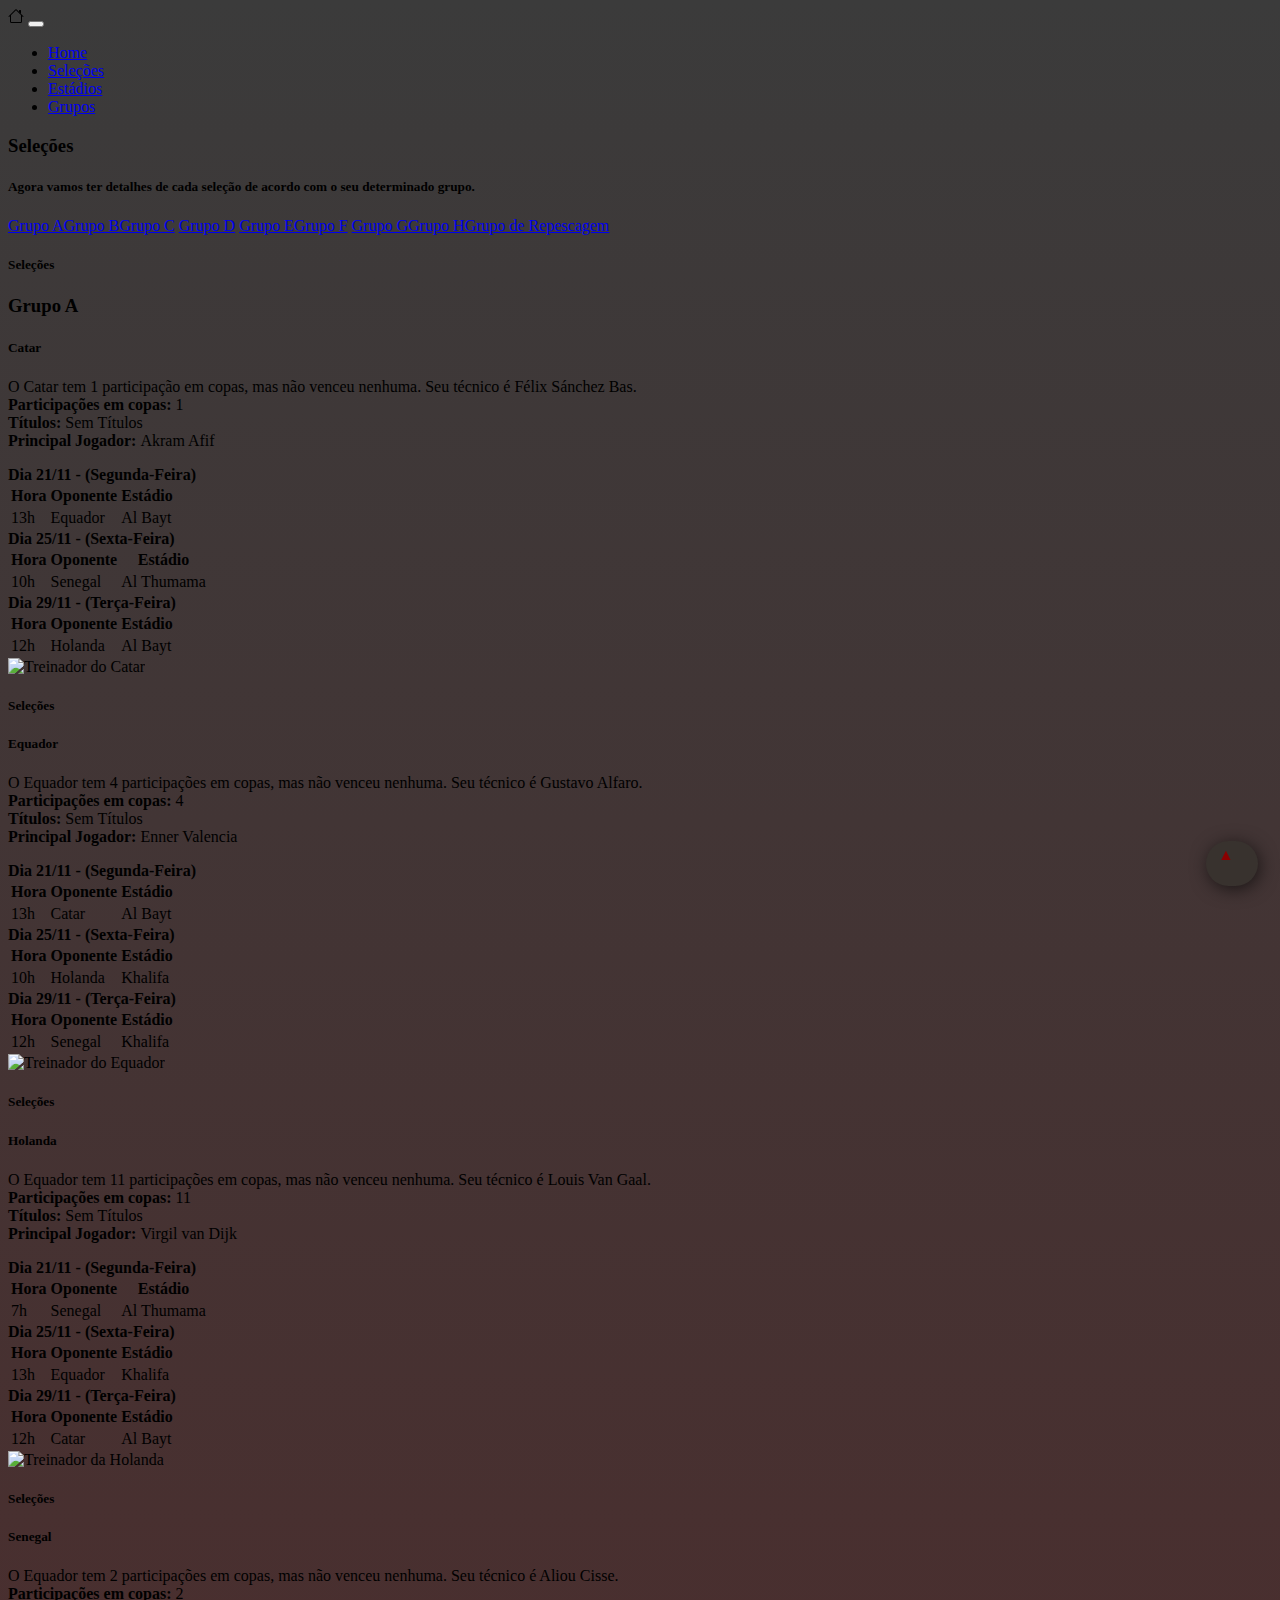
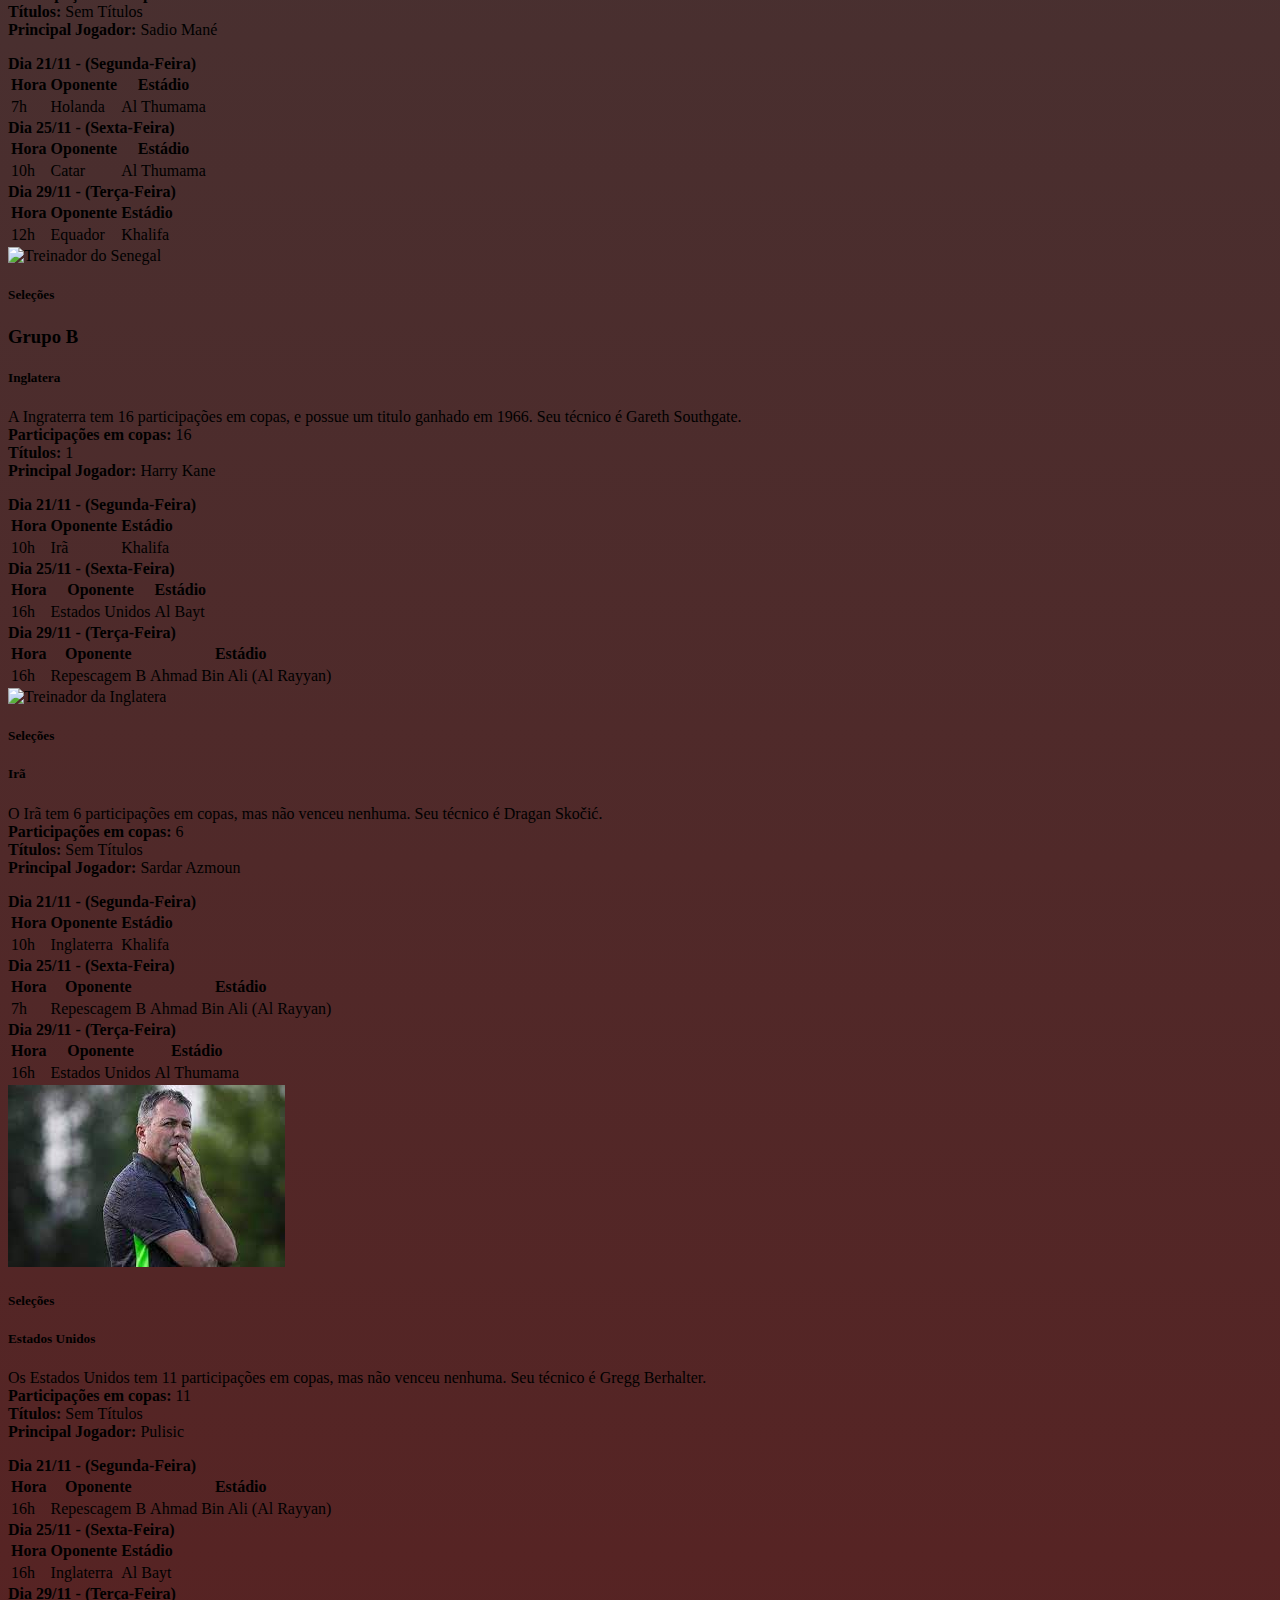
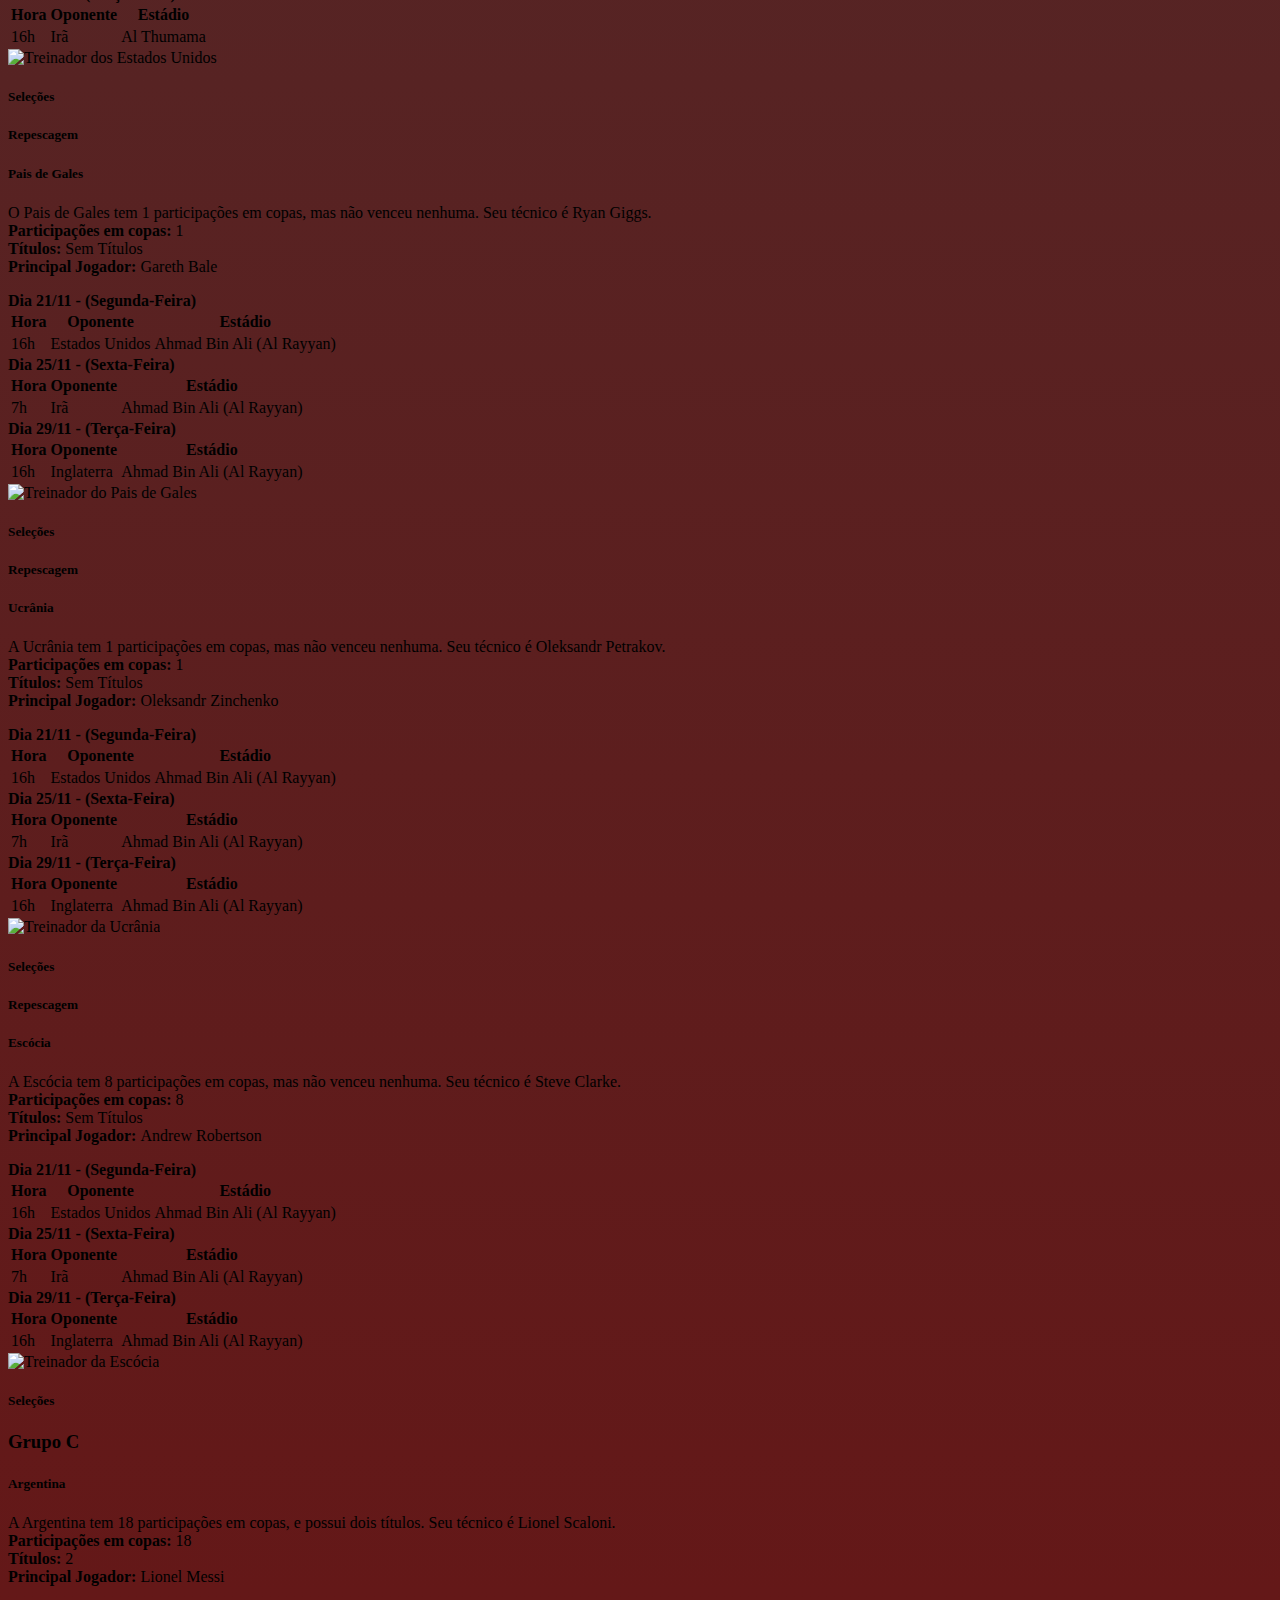
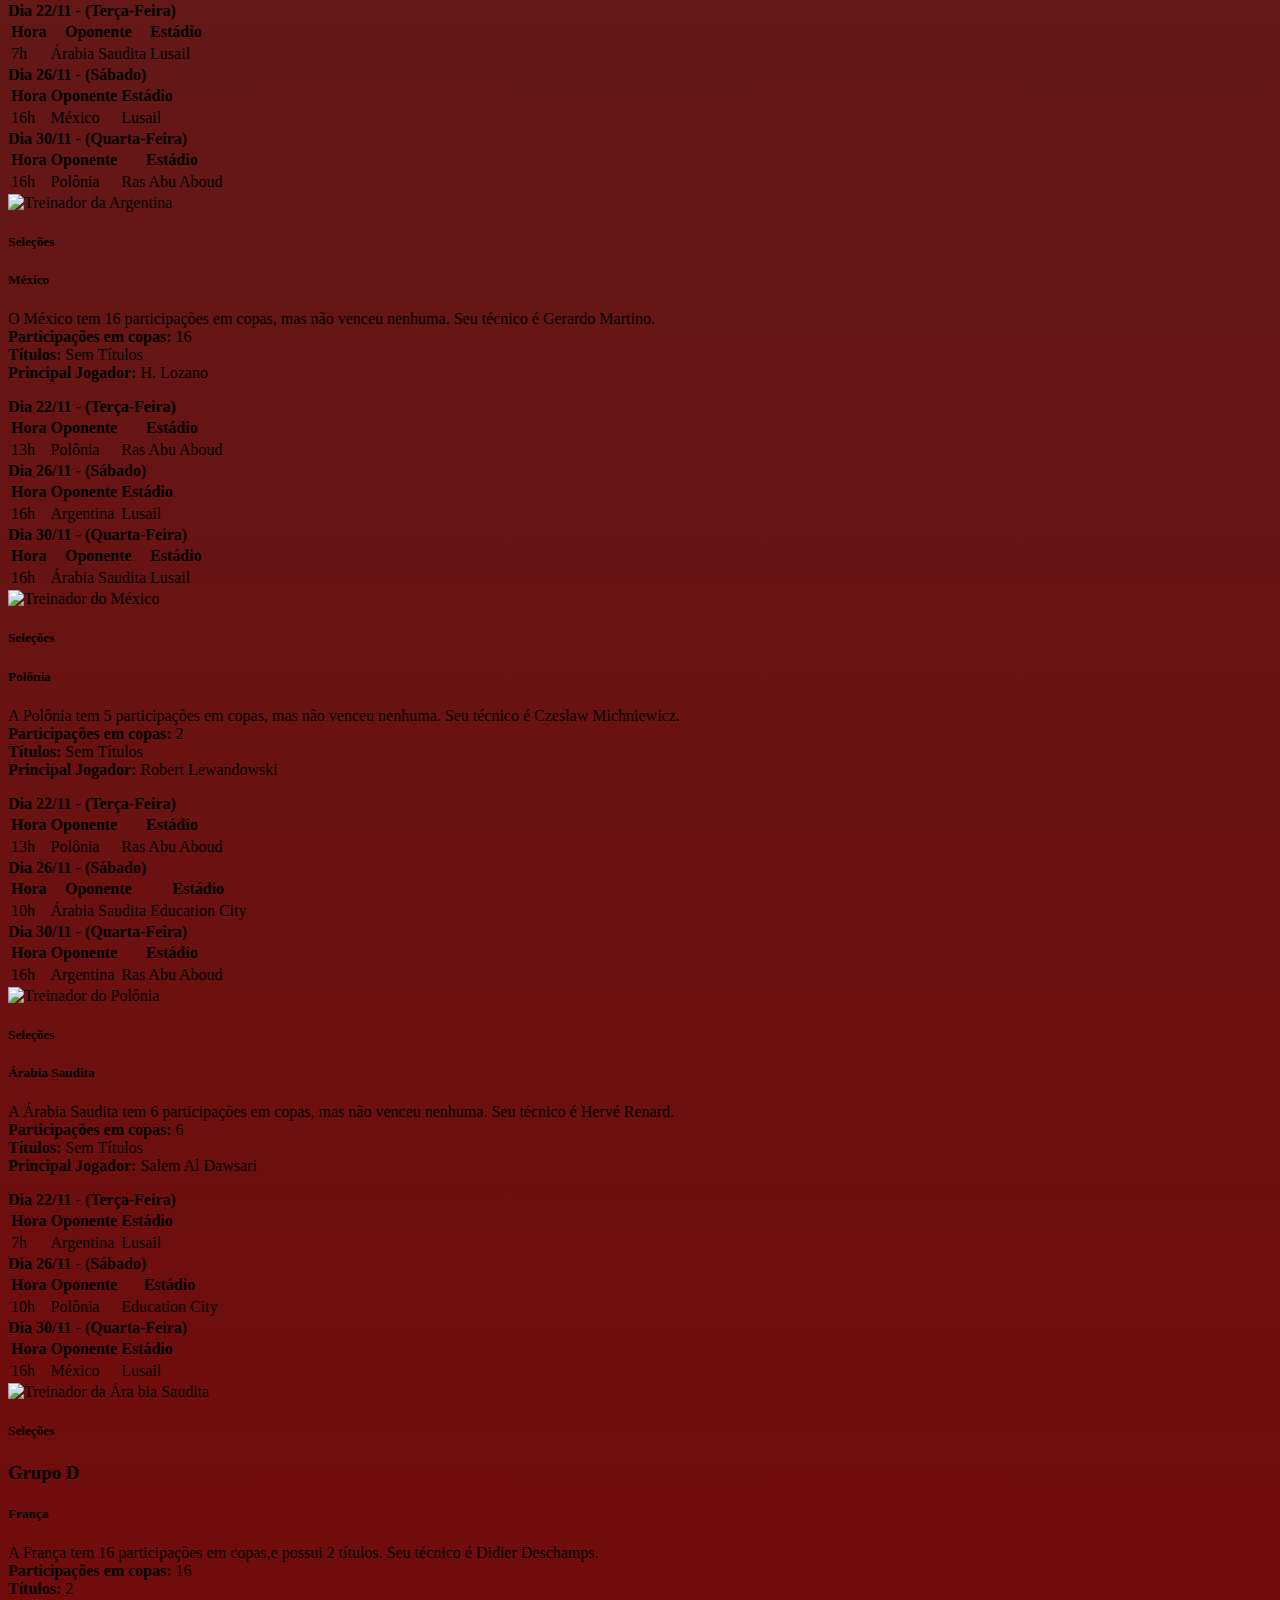
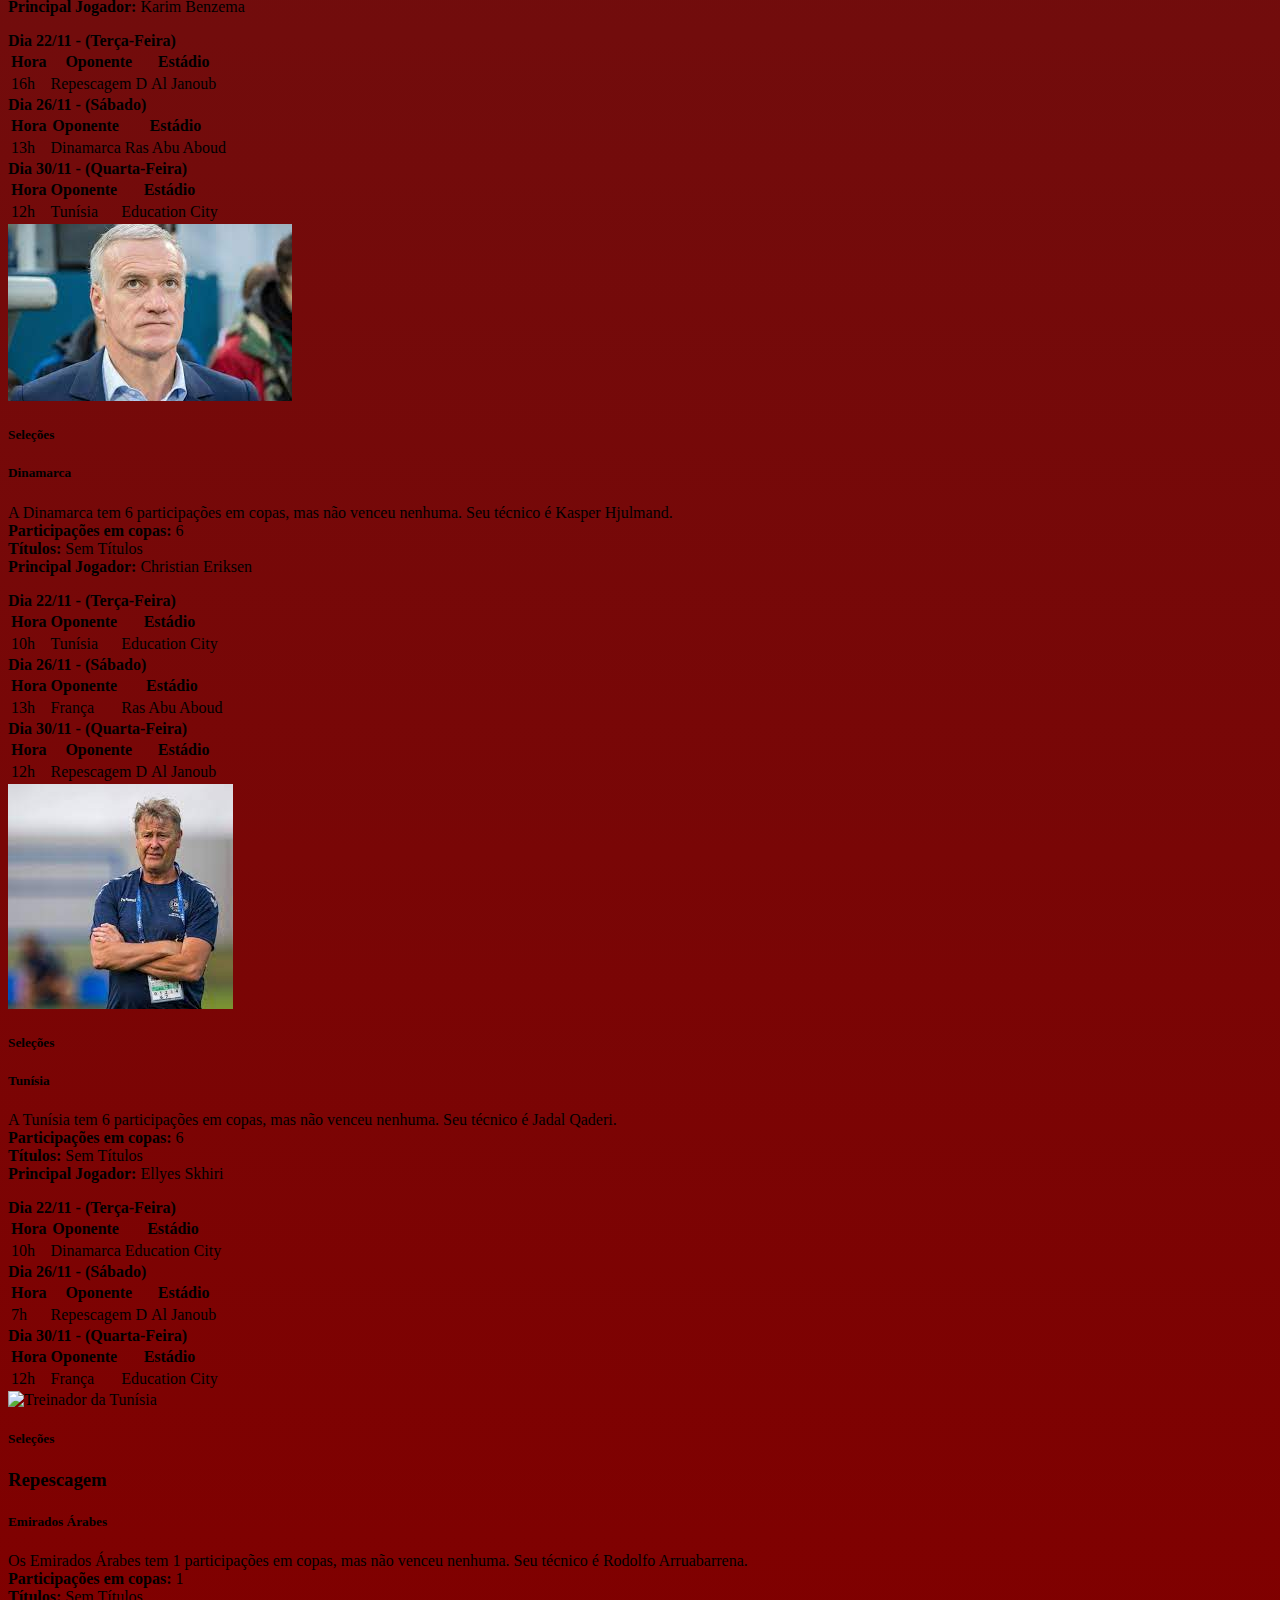
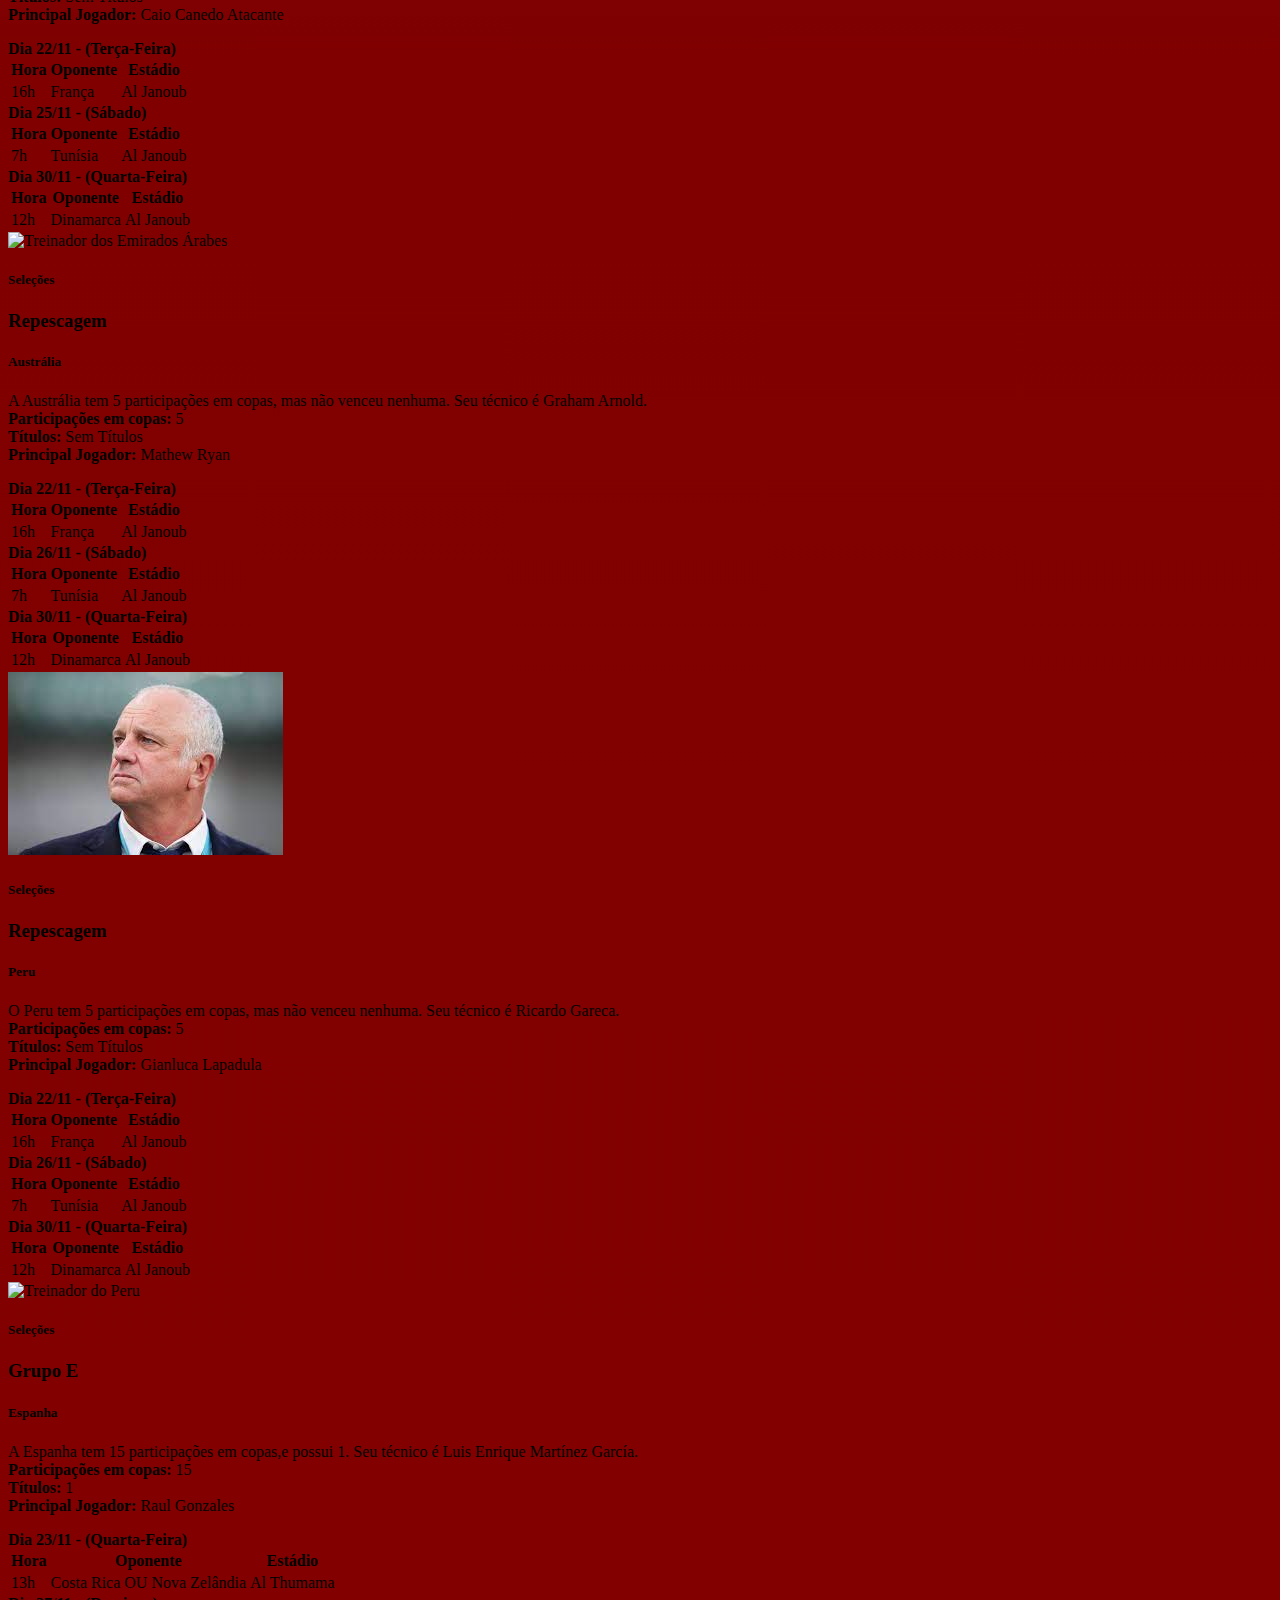
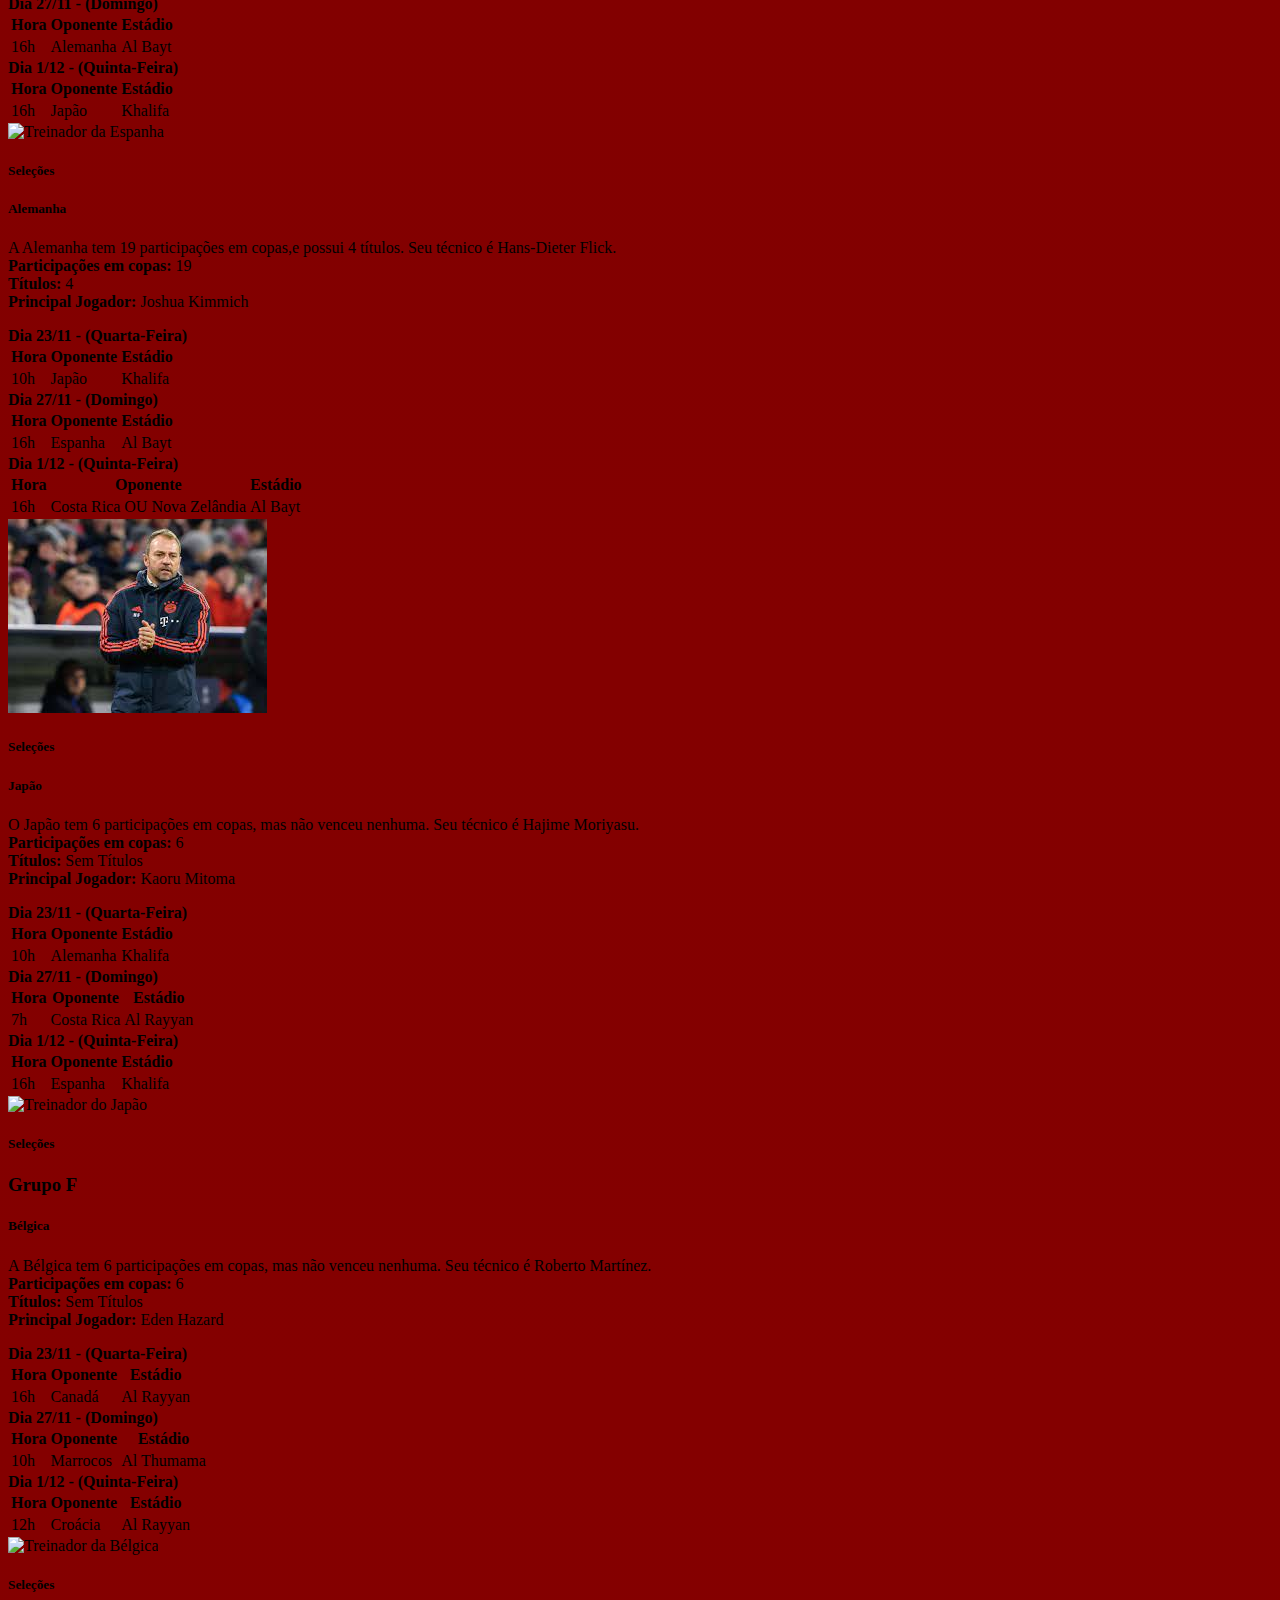
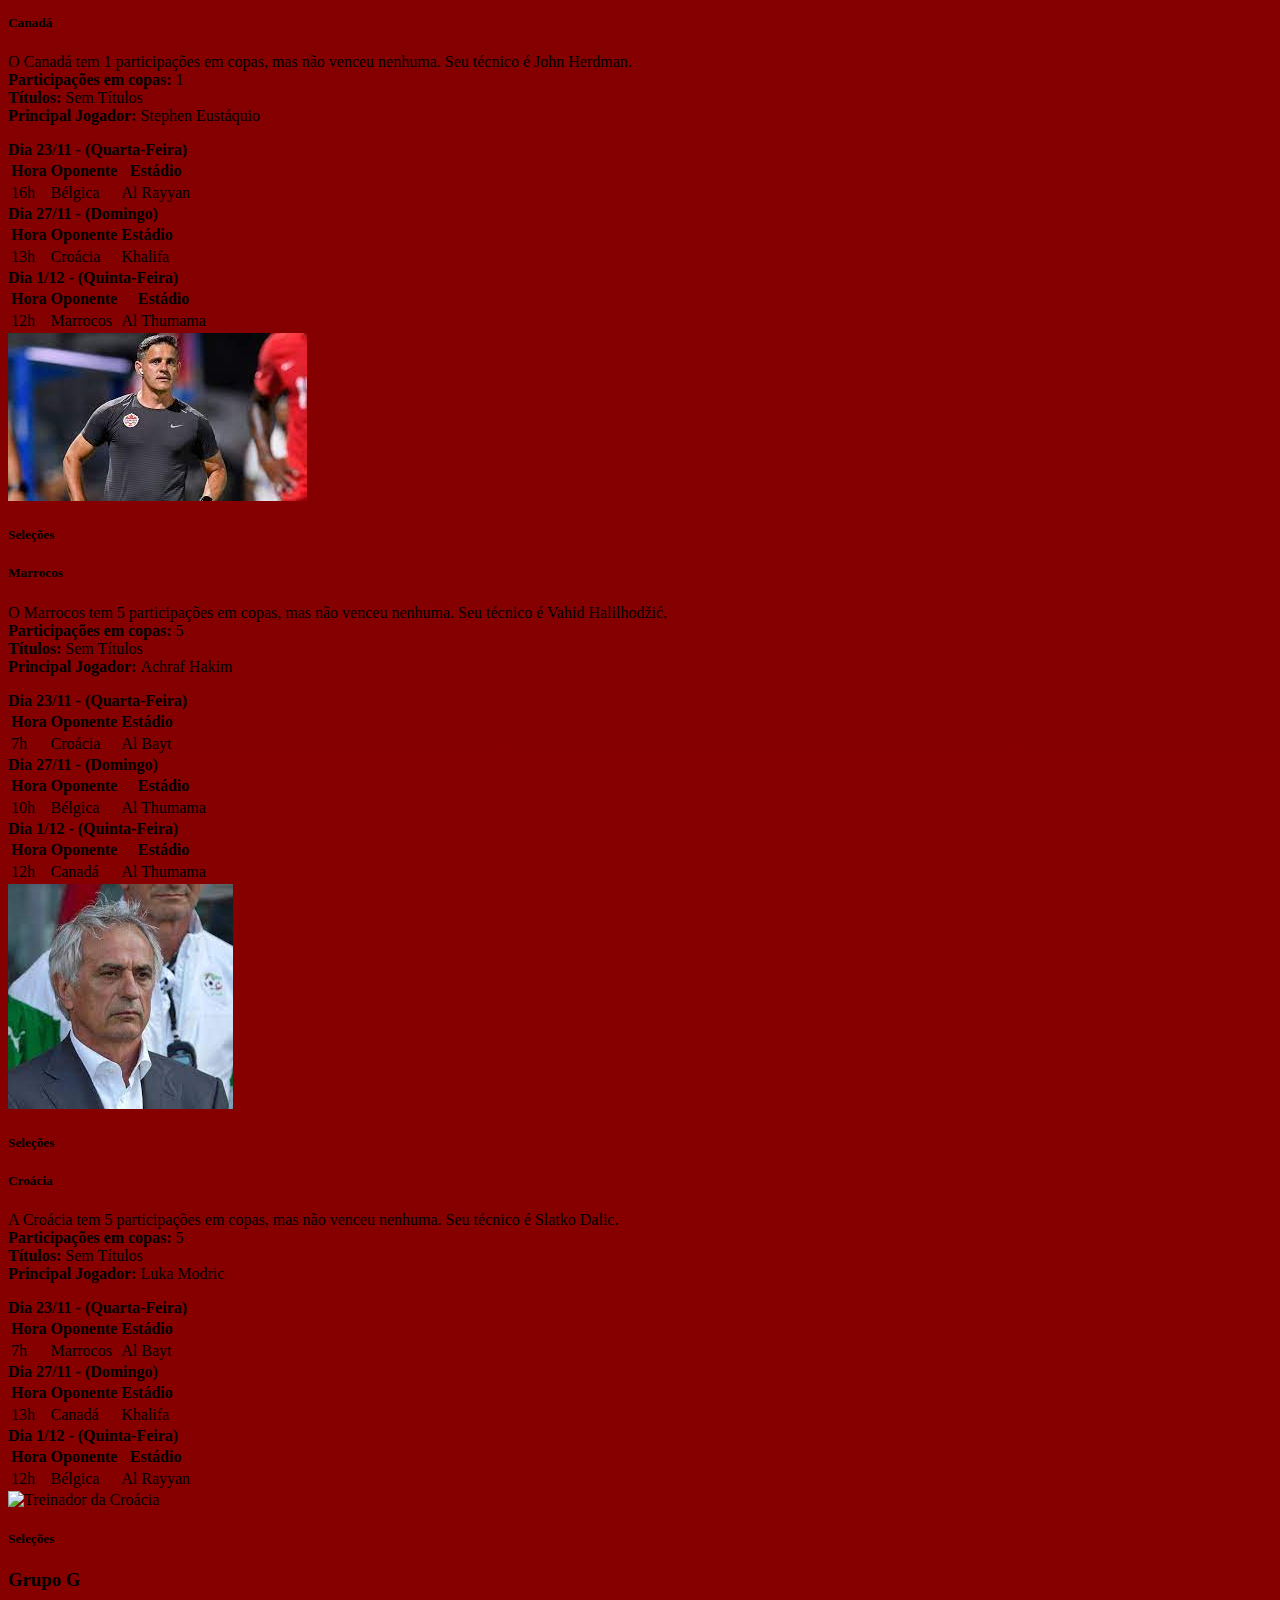
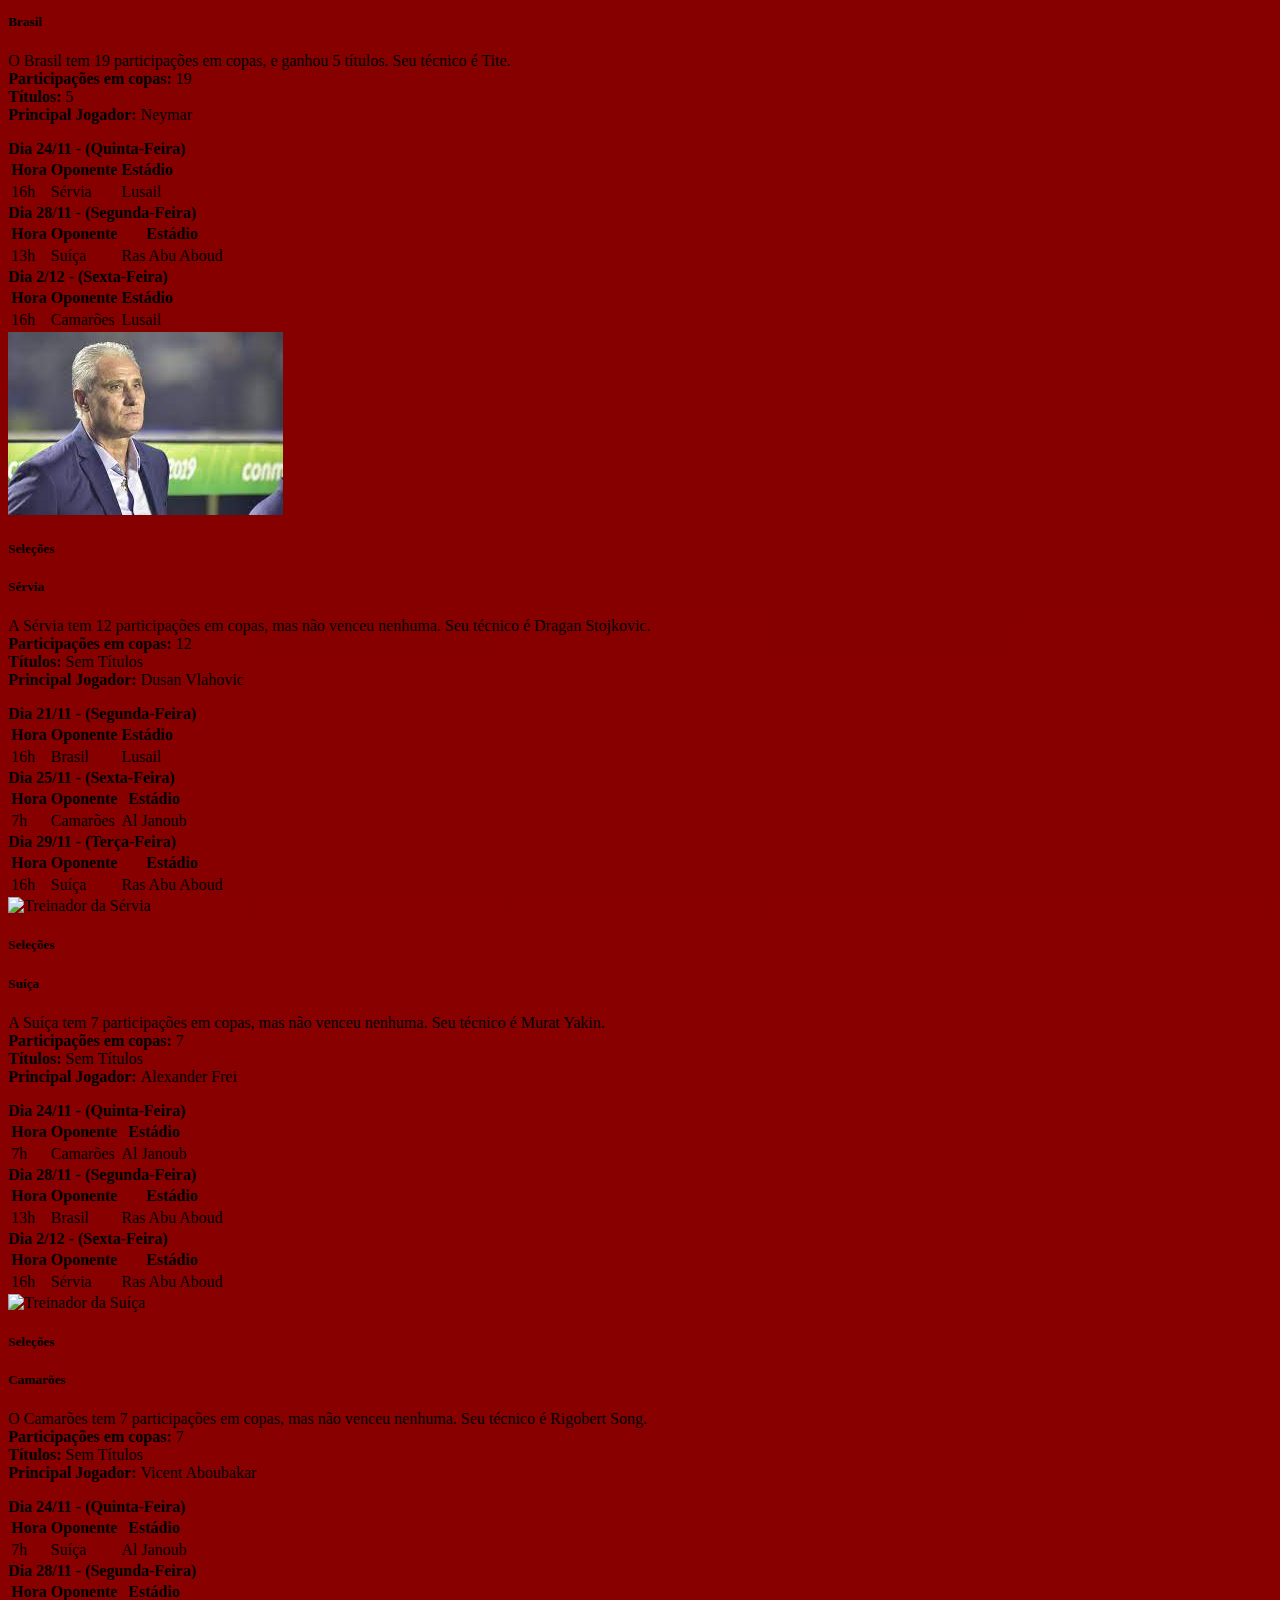
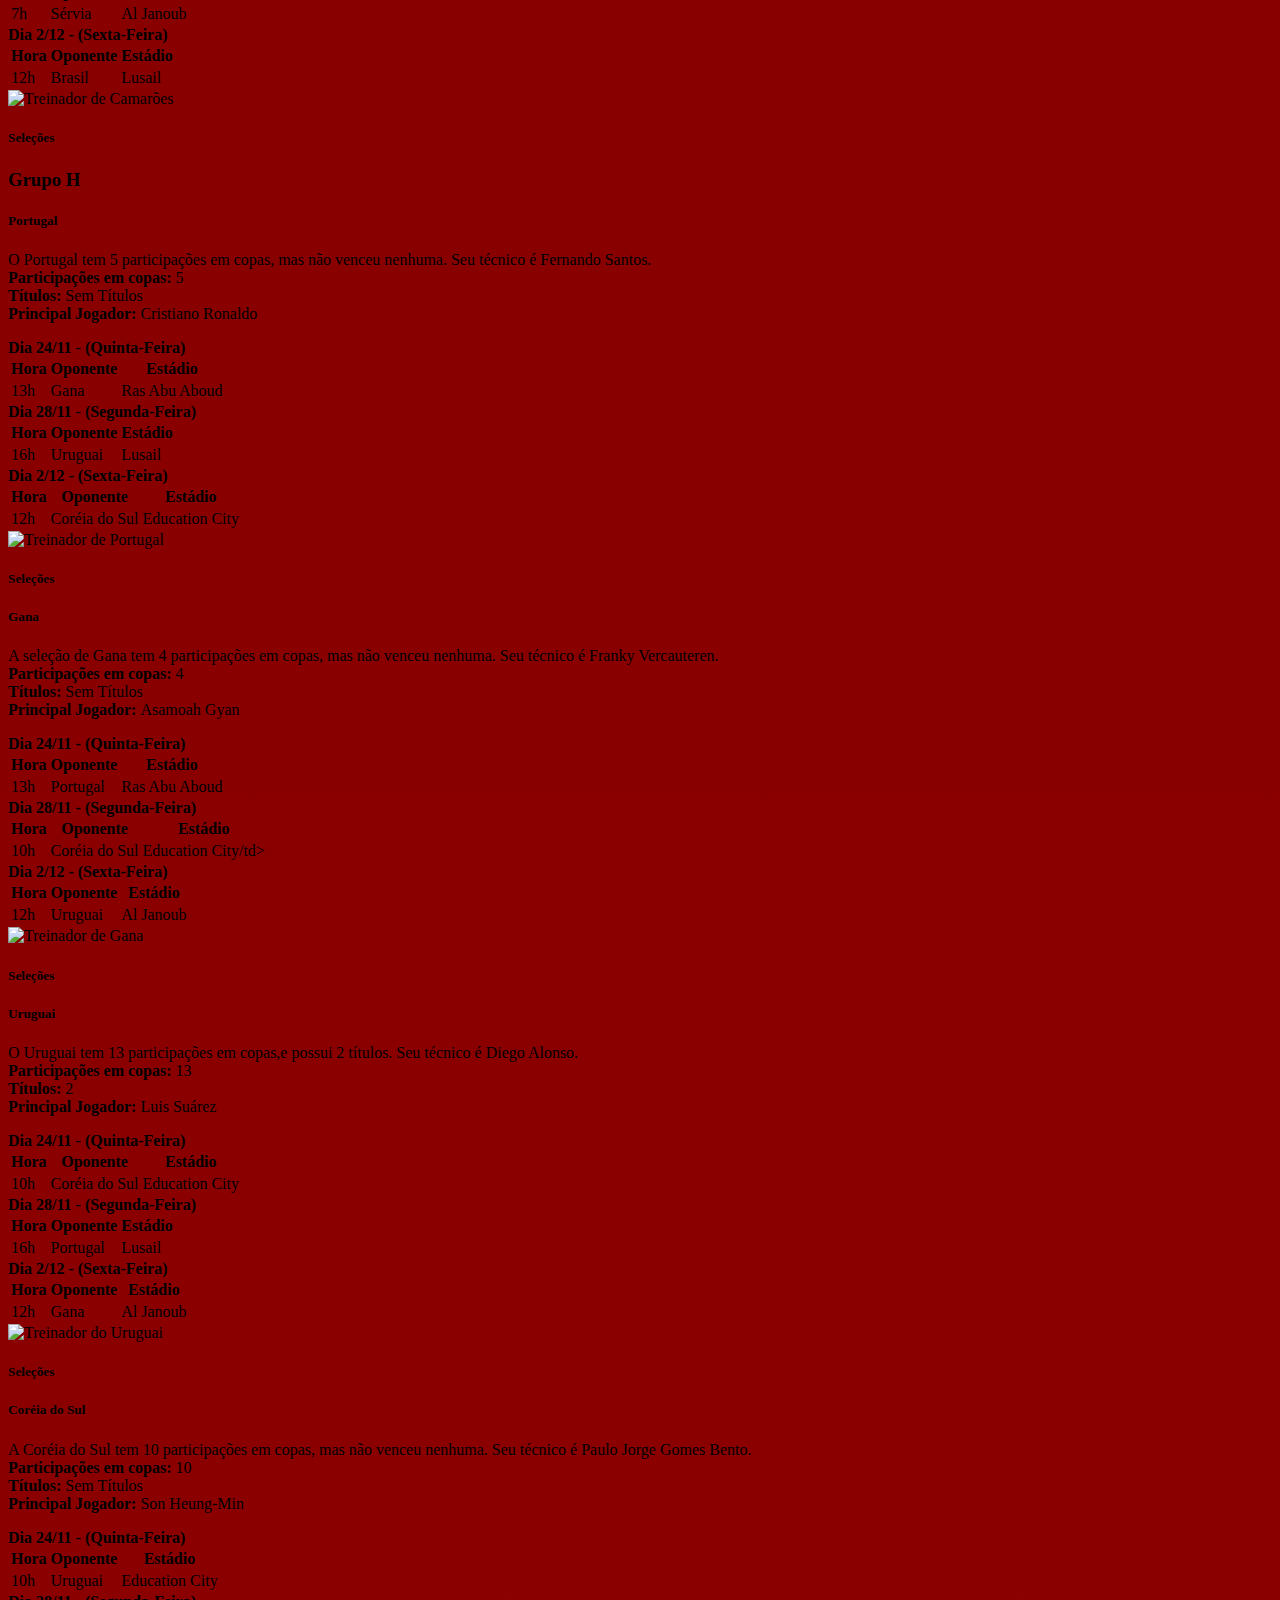
==== commit 78a57a86: "Alteração no time do Brasil" ====
--- a/pages/country_page.html
+++ b/pages/country_page.html
@@ -21,16 +21,16 @@
         <div class="collapse navbar-collapse" id="navbarNav">
             <ul class="navbar-nav">
             <li class="nav-item active">
-                <a class="nav-link" href="main_page.html">Home</a>
-            </li>
-            <li class="nav-item">
-                <a class="nav-link" href="country_page.html">Seleções</a>
-            </li>
-            <li class="nav-item">
-                <a class="nav-link" href="stadium.html">Estádios</a>
-            </li>
-            <li class="nav-item">
-                <a class="nav-link" href="groups.html">Grupos</a>
+                    <a class="nav-link" href="/index.html">Home</a>
+                </li>
+                <li class="nav-item">
+                    <a class="nav-link" href="/pages/country_page.html">Seleções</a>
+                </li>
+                <li class="nav-item">
+                    <a class="nav-link" href="/pages/stadium.html">Estádios</a>
+                </li>
+                <li class="nav-item">
+                    <a class="nav-link" href="/pages/groups.html">Grupos</a>
                 </li>
             </ul>
         </div>
@@ -876,9 +876,9 @@
             <h3>Grupo G</h3>
             <h5>Brasil</h5>
             <p>
-                O Brasil tem 2 participações em copas, mas não venceu nenhuma. Seu técnico é Tite. <br>
-                <strong>Participações em copas: </strong>2<br>
-                <strong>Títulos: </strong>Sem Títulos<br>
+                O Brasil tem 19 participações em copas, e ganhou 5 títulos. Seu técnico é Tite. <br>
+                <strong>Participações em copas: </strong>19<br>
+                <strong>Títulos: </strong>5<br>
                 <strong>Principal Jogador: </strong>Neymar<br>
                 
             </p>
--- a/styles/navhover.css
+++ b/styles/navhover.css
@@ -1,3 +1,6 @@
+html {
+    scroll-behavior: smooth;
+}
 .nav-item:hover{
     border: 1px;
     border-radius: 10%;
